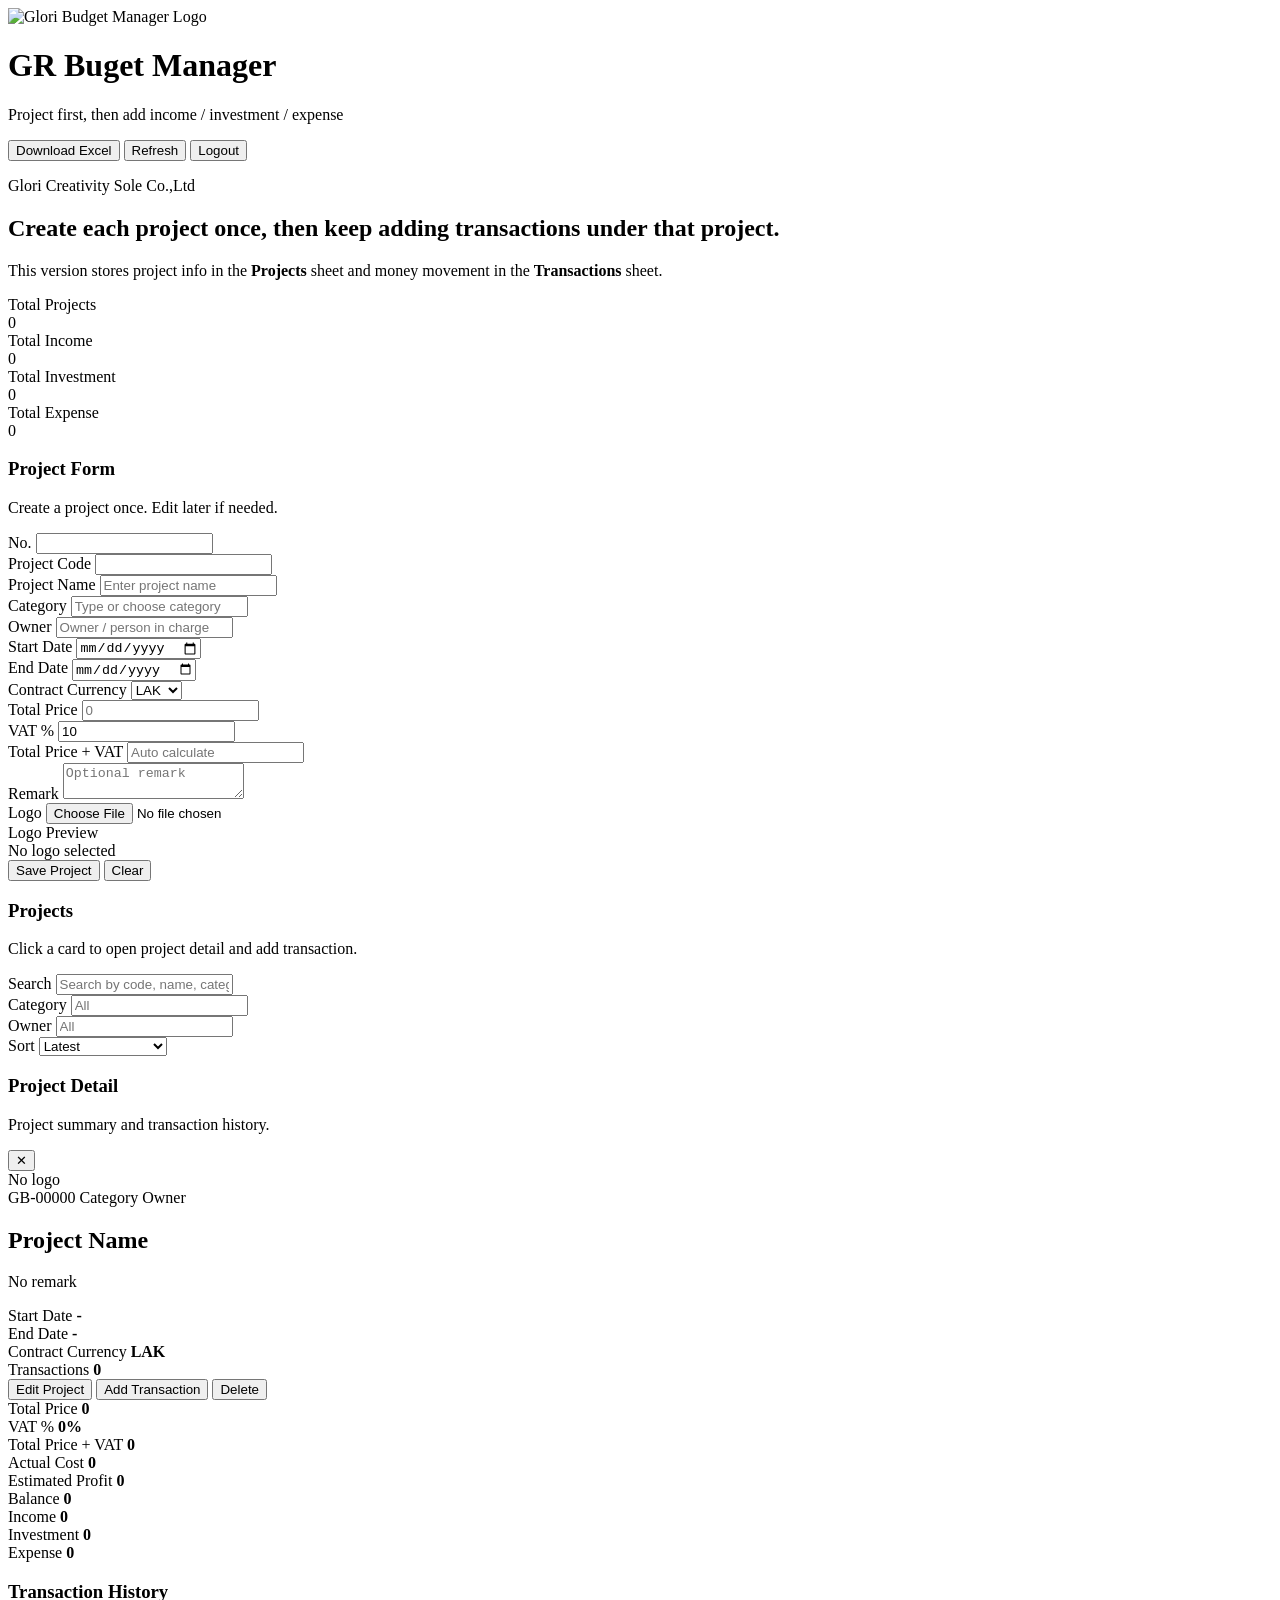
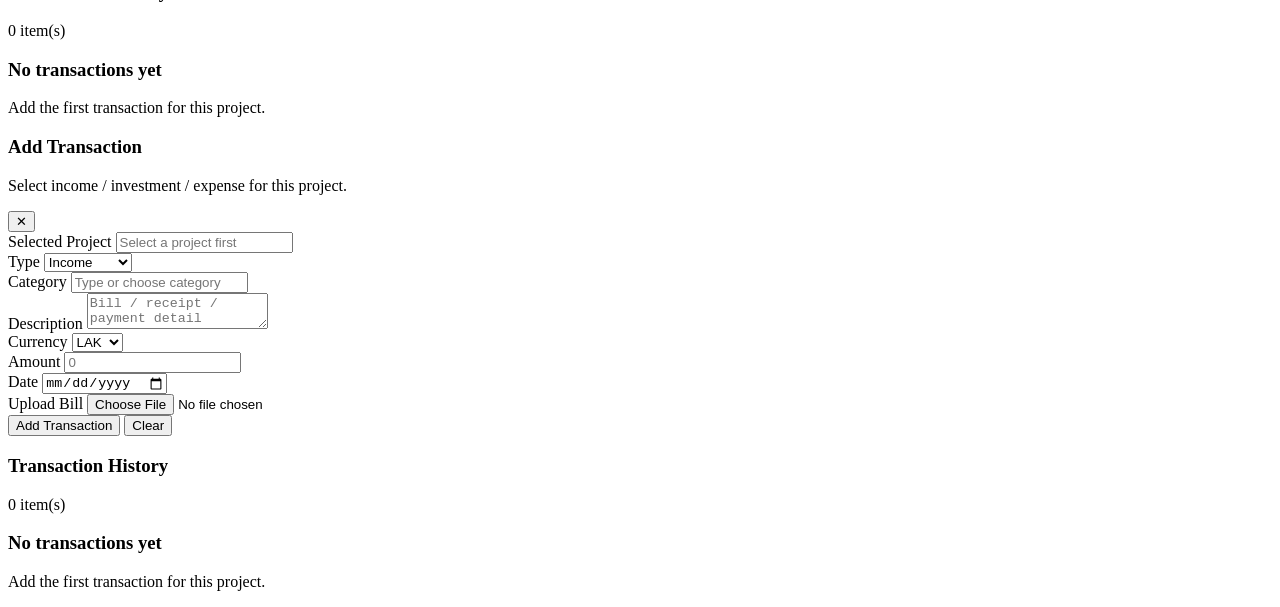
==== public/index.html @ 8406d241 "first deploy" ====
<!DOCTYPE html>
<html lang="en">
<head>
  <meta charset="UTF-8" />
  <meta name="viewport" content="width=device-width, initial-scale=1.0" />
  <title>GR Buget Manager</title>

  <link rel="preconnect" href="https://fonts.googleapis.com" />
  <link rel="preconnect" href="https://fonts.gstatic.com" crossorigin />
  <link
    href="https://fonts.googleapis.com/css2?family=Inter:wght@400;500;600;700;800&display=swap"
    rel="stylesheet"
  />
  <link rel="stylesheet" href="/style.css" />
</head>
<body>
  <header class="topbar">
    <div class="container topbar-inner">
      <div class="brand">
        <div class="brand-logo-wrap">
          <img src="/images/Logo.png" alt="Glori Budget Manager Logo" class="brand-logo" />
        </div>
        <div>
          <h1>GR Buget Manager</h1>
          <p class="brand-sub">Project first, then add income / investment / expense</p>
        </div>
      </div>

      <div class="top-actions">
        <button class="btn btn-light" id="downloadExcelBtn" type="button">Download Excel</button>
        <button class="btn btn-light" id="refreshBtn" type="button">Refresh</button>
        <button class="btn btn-light" id="logoutBtn" type="button">Logout</button>
      </div>
    </div>
  </header>

  <main class="page">
    <div class="container">
      <section class="hero-card card">
        <div class="hero-copy"> 
          <p class="eyebrow">Glori Creativity Sole Co.,Ltd</p>
          <h2>Create each project once, then keep adding transactions under that project.</h2>
          <p>
            This version stores project info in the
            <strong>Projects</strong> sheet and money movement in the
            <strong>Transactions</strong> sheet.
          </p>
        </div>

        <div class="kpi-grid">
          <div class="kpi-card">
            <div class="kpi-label">Total Projects</div>
            <div class="kpi-value" id="kpiProjects">0</div>
          </div>

          <div class="kpi-card success">
            <div class="kpi-label">Total Income</div>
            <div class="kpi-value" id="kpiIncome">0</div>
          </div>

          <div class="kpi-card investment">
            <div class="kpi-label">Total Investment</div>
            <div class="kpi-value" id="kpiInvestment">0</div>
          </div>

          <div class="kpi-card warn">
            <div class="kpi-label">Total Expense</div>
            <div class="kpi-value" id="kpiExpense">0</div>
          </div>
        </div>
      </section>

      <section class="workspace-grid">
        <aside class="left-column">
          <div class="card form-card">
            <div class="section-head">
              <h3>Project Form</h3>
              <p>Create a project once. Edit later if needed.</p>
            </div>

            <form id="projectForm" enctype="multipart/form-data">
              <input type="hidden" id="editId" name="editId" />
              <input type="hidden" id="keepLogoPath" name="keepLogoPath" />

              <div class="form-grid">
                <div class="field">
                  <label for="projectNo">No.</label>
                  <input id="projectNo" name="projectNo" type="text" readonly />
                </div>

                <div class="field">
                  <label for="projectCode">Project Code</label>
                  <input id="projectCode" name="projectCode" type="text" readonly />
                </div>

                <div class="field full">
                  <label for="projectName">Project Name</label>
                  <input
                    id="projectName"
                    name="projectName"
                    type="text"
                    placeholder="Enter project name"
                    required
                  />
                </div>

                <div class="field">
                  <label for="category">Category</label>
                  <input
                    id="category"
                    name="category"
                    type="text"
                    list="projectCategoryList"
                    placeholder="Type or choose category"
                    required
                  />
                </div>

                <div class="field">
                  <label for="owner">Owner</label>
                  <input
                    id="owner"
                    name="owner"
                    type="text"
                    list="filterOwnerList"
                    placeholder="Owner / person in charge"
                  />
                </div>

                <div class="field">
                  <label for="startDate">Start Date</label>
                  <input id="startDate" name="startDate" type="date" />
                </div>

                <div class="field">
                  <label for="endDate">End Date</label>
                  <input id="endDate" name="endDate" type="date" />
                </div>

                <div class="field">
                  <label for="contractCurrency">Contract Currency</label>
                  <select id="contractCurrency" name="contractCurrency">
                    <option value="LAK">LAK</option>
                    <option value="THB">THB</option>
                    <option value="USD">USD</option>
                    <option value="CNY">CNY</option>
                  </select>
                </div>

                <div class="field">
                  <label for="totalPrice">Total Price</label>
                  <input
                    id="totalPrice"
                    type="text"
                    inputmode="decimal"
                    placeholder="0"
                  />
                  <input type="hidden" id="totalPriceRaw" name="totalPrice" />
                </div>

                <div class="field">
                  <label for="vatPercent">VAT %</label>
                  <input
                    id="vatPercent"
                    name="vatPercent"
                    type="number"
                    min="0"
                    step="0.01"
                    placeholder="10"
                    value="10"
                  />
                </div>

                <div class="field">
                  <label for="totalPriceWithVatDisplay">Total Price + VAT</label>
                  <input
                    id="totalPriceWithVatDisplay"
                    type="text"
                    readonly
                    placeholder="Auto calculate"
                  />
                </div>

                <div class="field full">
                  <label for="remark">Remark</label>
                  <textarea
                    id="remark"
                    name="remark"
                    placeholder="Optional remark"
                  ></textarea>
                </div>

                <div class="field full">
                  <label for="companyLogo">Logo</label>
                  <input id="companyLogo" name="companyLogo" type="file" accept="image/*" />
                </div>

                <div class="field full">
                  <label>Logo Preview</label>
                  <div class="logo-preview empty" id="logoPreview">No logo selected</div>
                </div>
              </div>

              <div class="form-actions">
                <button class="btn btn-primary" id="saveBtn" type="submit">Save Project</button>
                <button class="btn btn-light" id="resetBtn" type="button">Clear</button>
              </div>
            </form>
          </div>
        </aside>

        <section class="right-column">
          <div class="card projects-card">
            <div class="section-head">
              <div>
                <h3>Projects</h3>
                <p>Click a card to open project detail and add transaction.</p>
              </div>
            </div>

            <div class="filter-grid">
              <div class="field">
                <label for="searchInput">Search</label>
                <input
                  id="searchInput"
                  type="text"
                  placeholder="Search by code, name, category, owner"
                />
              </div>

              <div class="field">
                <label for="filterCategory">Category</label>
                <input
                  id="filterCategory"
                  type="text"
                  list="filterCategoryList"
                  placeholder="All"
                />
              </div>

              <div class="field">
                <label for="filterOwner">Owner</label>
                <input
                  id="filterOwner"
                  type="text"
                  list="filterOwnerList"
                  placeholder="All"
                />
              </div>

              <div class="field">
                <label for="sortBy">Sort</label>
                <select id="sortBy">
                  <option value="latest">Latest</option>
                  <option value="oldest">Oldest</option>
                  <option value="name">Project Name</option>
                  <option value="code">Project Code</option>
                  <option value="profitHigh">Profit High to Low</option>
                  <option value="profitLow">Profit Low to High</option>
                </select>
              </div>
            </div>

            <div id="projectList" class="cards-grid"></div>
          </div>
        </section>
      </section>
    </div>
  </main>

  <!-- PROJECT DETAIL MODAL -->
  <div id="projectModal" class="modal hidden" aria-hidden="true">
    <div class="modal-backdrop" id="projectModalBackdrop"></div>

    <div class="modal-dialog modal-lg" role="dialog" aria-modal="true" aria-labelledby="projectModalTitle">
      <div class="modal-header">
        <div>
          <h3 id="projectModalTitle">Project Detail</h3>
          <p id="projectModalSub">Project summary and transaction history.</p>
        </div>
        <button type="button" class="modal-close" id="closeProjectModal" aria-label="Close">✕</button>
      </div>

      <div class="modal-body">
        <div class="project-detail-wrap">
          <div class="project-detail-top">
            <div class="project-detail-main">
              <div class="project-detail-logo" id="projectDetailLogoWrap">
                <div class="logo-preview empty small" id="projectDetailLogo">No logo</div>
              </div>

              <div class="project-detail-info">
                <div class="project-badges">
                  <span class="badge" id="detailProjectCode">GB-00000</span>
                  <span class="badge soft" id="detailProjectCategory">Category</span>
                  <span class="badge soft" id="detailProjectOwner">Owner</span>
                </div>

                <h2 id="detailProjectName">Project Name</h2>
                <p class="muted" id="detailProjectRemark">No remark</p>

                <div class="detail-meta-grid">
                  <div class="meta-item">
                    <span class="meta-label">Start Date</span>
                    <strong id="detailStartDate">-</strong>
                  </div>
                  <div class="meta-item">
                    <span class="meta-label">End Date</span>
                    <strong id="detailEndDate">-</strong>
                  </div>
                  <div class="meta-item">
                    <span class="meta-label">Contract Currency</span>
                    <strong id="detailCurrency">LAK</strong>
                  </div>
                  <div class="meta-item">
                    <span class="meta-label">Transactions</span>
                    <strong id="detailTransactionCount">0</strong>
                  </div>
                </div>
              </div>
            </div>

            <div class="project-detail-actions">
              <button class="btn btn-light" type="button" id="editProjectBtn">Edit Project</button>
              <button class="btn btn-primary" type="button" id="openAddTxFromDetailBtn">Add Transaction</button>
              <button class="btn btn-danger" type="button" id="deleteProjectBtn">Delete</button>
            </div>
          </div>

          <div class="project-finance-grid">
            <div class="finance-box">
              <span class="meta-label">Total Price</span>
              <strong id="detailTotalPrice">0</strong>
            </div>
            <div class="finance-box">
              <span class="meta-label">VAT %</span>
              <strong id="detailVatPercent">0%</strong>
            </div>
            <div class="finance-box">
              <span class="meta-label">Total Price + VAT</span>
              <strong id="detailTotalWithVat">0</strong>
            </div>
            <div class="finance-box">
              <span class="meta-label">Actual Cost</span>
              <strong id="detailActualCost">0</strong>
            </div>
            <div class="finance-box highlight">
              <span class="meta-label">Estimated Profit</span>
              <strong id="detailEstimatedProfit">0</strong>
            </div>
            <div class="finance-box">
              <span class="meta-label">Balance</span>
              <strong id="detailBalance">0</strong>
            </div>
          </div>

          <div class="project-finance-grid small-kpis">
            <div class="finance-box income">
              <span class="meta-label">Income</span>
              <strong id="detailIncome">0</strong>
            </div>
            <div class="finance-box investment">
              <span class="meta-label">Investment</span>
              <strong id="detailInvestment">0</strong>
            </div>
            <div class="finance-box expense">
              <span class="meta-label">Expense</span>
              <strong id="detailExpense">0</strong>
            </div>
          </div>

          <div class="modal-history-wrap">
            <div class="section-head modal-history-head">
              <h3>Transaction History</h3>
              <p id="detailHistoryCount">0 item(s)</p>
            </div>

            <div id="projectModalHistory" class="history-list">
              <div class="empty-state small">
                <h3>No transactions yet</h3>
                <p>Add the first transaction for this project.</p>
              </div>
            </div>
          </div>
        </div>
      </div>
    </div>
  </div>

  <!-- TRANSACTION MODAL -->
  <div id="txModal" class="modal hidden" aria-hidden="true">
    <div class="modal-backdrop" id="txModalBackdrop"></div>

    <div class="modal-dialog" role="dialog" aria-modal="true" aria-labelledby="txModalTitle">
      <div class="modal-header">
        <div>
          <h3 id="txModalTitle">Add Transaction</h3>
          <p>Select income / investment / expense for this project.</p>
        </div>
        <button type="button" class="modal-close" id="closeTxModal" aria-label="Close">✕</button>
      </div>

      <form id="transactionForm" enctype="multipart/form-data">
        <input type="hidden" id="selectedProjectId" name="projectId" />

        <div class="field full">
          <label for="selectedProjectText">Selected Project</label>
          <input
            id="selectedProjectText"
            type="text"
            readonly
            placeholder="Select a project first"
          />
        </div>

        <div class="form-grid">
          <div class="field">
            <label for="txType">Type</label>
            <select id="txType" name="type" required>
              <option value="income">Income</option>
              <option value="investment">Investment</option>
              <option value="expense">Expense</option>
            </select>
          </div>

          <div class="field">
            <label for="txCategory">Category</label>
            <input
              id="txCategory"
              name="category"
              type="text"
              list="txCategoryList"
              placeholder="Type or choose category"
              required
            />
          </div>

          <div class="field full">
            <label for="txDescription">Description</label>
            <textarea
              id="txDescription"
              name="description"
              placeholder="Bill / receipt / payment detail"
            ></textarea>
          </div>

          <div class="field">
            <label for="txCurrency">Currency</label>
            <select id="txCurrency" name="currency" required>
              <option value="LAK">LAK</option>
              <option value="THB">THB</option>
              <option value="USD">USD</option>
              <option value="CNY">CNY</option>
            </select>
          </div>

          <div class="field">
            <label for="txAmount">Amount</label>
            <input
              id="txAmount"
              type="text"
              inputmode="decimal"
              placeholder="0"
              required
            />
            <input type="hidden" name="amount" id="txAmountRaw" />
          </div>

          <div class="field">
            <label for="txDate">Date</label>
            <input id="txDate" name="date" type="date" required />
          </div>

          <div class="field">
            <label for="billFile">Upload Bill</label>
            <input id="billFile" name="billFile" type="file" />
          </div>
        </div>

        <div class="form-actions">
          <button class="btn btn-primary" id="addTxBtn" type="submit">Add Transaction</button>
          <button class="btn btn-light" id="clearTxBtn" type="button">Clear</button>
        </div>

        <div class="modal-history-wrap">
          <div class="section-head modal-history-head">
            <h3>Transaction History</h3>
            <p id="txHistoryCount">0 item(s)</p>
          </div>

          <div id="txModalHistory" class="history-list">
            <div class="empty-state small">
              <h3>No transactions yet</h3>
              <p>Add the first transaction for this project.</p>
            </div>
          </div>
        </div>
      </form>
    </div>
  </div>

  <datalist id="projectCategoryList">
    <option value="Administrative expenses"></option>
  </datalist>

  <datalist id="txCategoryList">
    <option value="Administrative expenses"></option>
  </datalist>

  <datalist id="filterCategoryList">
    <option value="Administrative expenses"></option>
  </datalist>

  <datalist id="filterOwnerList"></datalist>

  <script src="/script.js"></script>
</body>
</html>
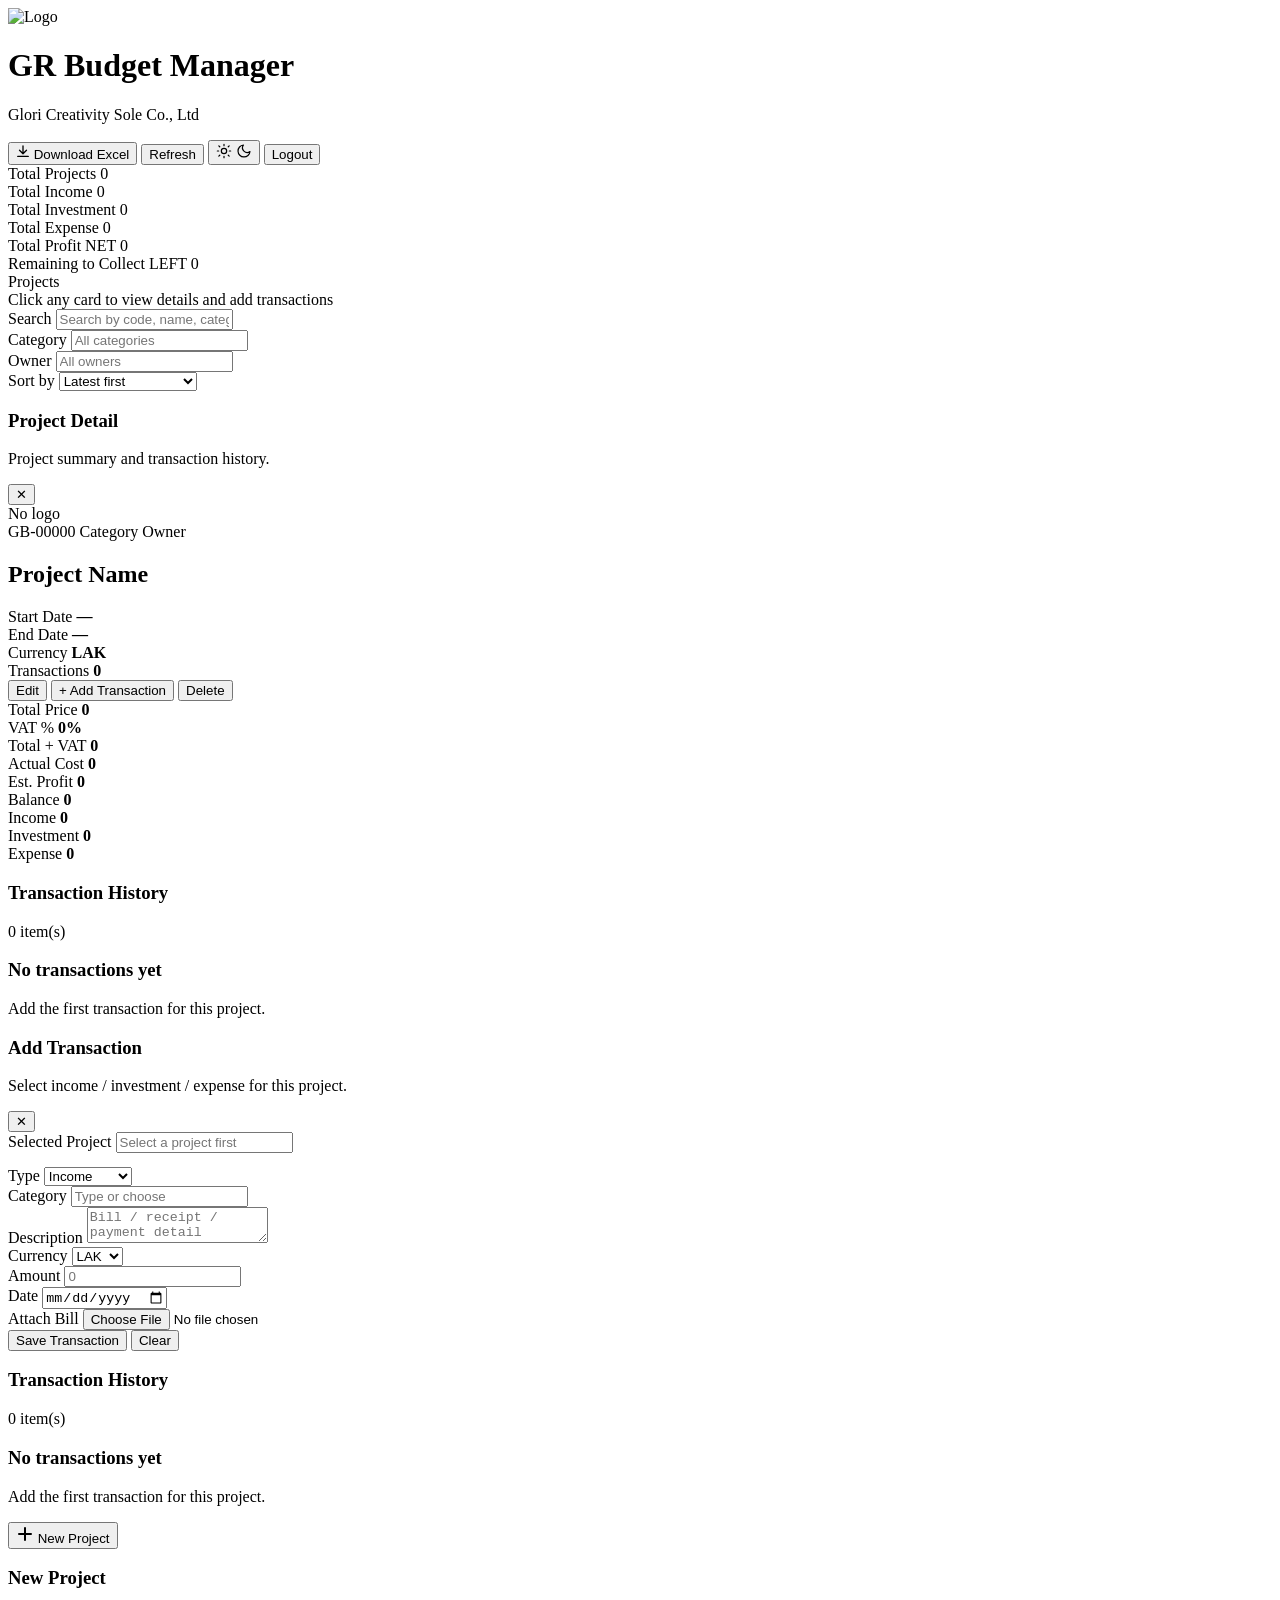
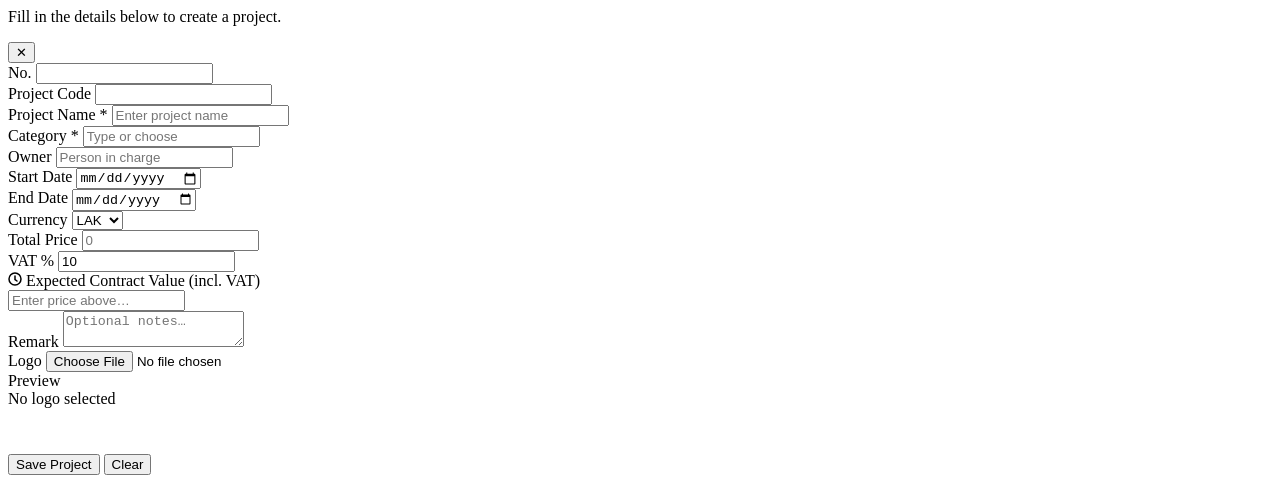
==== commit 46ffd20a: "Update index.html" ====
--- a/public/index.html
+++ b/public/index.html
@@ -3,275 +3,134 @@
 <head>
   <meta charset="UTF-8" />
   <meta name="viewport" content="width=device-width, initial-scale=1.0" />
-  <title>GR Buget Manager</title>
-
+  <title>GR Budget Manager</title>
   <link rel="preconnect" href="https://fonts.googleapis.com" />
   <link rel="preconnect" href="https://fonts.gstatic.com" crossorigin />
-  <link
-    href="https://fonts.googleapis.com/css2?family=Inter:wght@400;500;600;700;800&display=swap"
-    rel="stylesheet"
-  />
+  <link href="https://fonts.googleapis.com/css2?family=Sofia+Sans:wght@300;400;500;600;700;800&display=swap" rel="stylesheet" />
   <link rel="stylesheet" href="/style.css" />
 </head>
 <body>
+
+  <!-- ── TOPBAR ───────────────────────────────────────── -->
   <header class="topbar">
     <div class="container topbar-inner">
       <div class="brand">
         <div class="brand-logo-wrap">
-          <img src="/images/Logo.png" alt="Glori Budget Manager Logo" class="brand-logo" />
+          <img src="/images/Logo.png" alt="Logo" class="brand-logo" />
         </div>
         <div>
-          <h1>GR Buget Manager</h1>
-          <p class="brand-sub">Project first, then add income / investment / expense</p>
-        </div>
-      </div>
-
+          <h1>GR Budget Manager</h1>
+          <p class="brand-sub">Glori Creativity Sole Co., Ltd</p>
+        </div>
+      </div>
       <div class="top-actions">
-        <button class="btn btn-light" id="downloadExcelBtn" type="button">Download Excel</button>
-        <button class="btn btn-light" id="refreshBtn" type="button">Refresh</button>
-        <button class="btn btn-light" id="logoutBtn" type="button">Logout</button>
+        <button class="btn" id="downloadExcelBtn" type="button">
+          <svg width="14" height="14" viewBox="0 0 16 16" fill="none"><path d="M8 1v9M4 6l4 4 4-4M2 13h12" stroke="currentColor" stroke-width="1.5" stroke-linecap="round" stroke-linejoin="round"/></svg>
+          Download Excel
+        </button>
+        <button class="btn btn-ghost" id="refreshBtn" type="button">Refresh</button>
+        <button class="btn btn-ghost theme-toggle" id="themeToggleBtn" type="button" title="Toggle dark mode" aria-label="Toggle dark mode">
+          <svg class="icon-sun" width="16" height="16" viewBox="0 0 24 24" fill="none"><circle cx="12" cy="12" r="4" stroke="currentColor" stroke-width="1.8"/><path d="M12 2v2M12 20v2M4.22 4.22l1.42 1.42M18.36 18.36l1.42 1.42M2 12h2M20 12h2M4.22 19.78l1.42-1.42M18.36 5.64l1.42-1.42" stroke="currentColor" stroke-width="1.8" stroke-linecap="round"/></svg>
+          <svg class="icon-moon" width="16" height="16" viewBox="0 0 24 24" fill="none"><path d="M21 12.79A9 9 0 1 1 11.21 3 7 7 0 0 0 21 12.79z" stroke="currentColor" stroke-width="1.8" stroke-linecap="round" stroke-linejoin="round"/></svg>
+        </button>
+        <button class="btn btn-ghost" id="logoutBtn" type="button">Logout</button>
       </div>
     </div>
   </header>
 
   <main class="page">
     <div class="container">
-      <section class="hero-card card">
-        <div class="hero-copy"> 
-          <p class="eyebrow">Glori Creativity Sole Co.,Ltd</p>
-          <h2>Create each project once, then keep adding transactions under that project.</h2>
-          <p>
-            This version stores project info in the
-            <strong>Projects</strong> sheet and money movement in the
-            <strong>Transactions</strong> sheet.
-          </p>
-        </div>
-
-        <div class="kpi-grid">
-          <div class="kpi-card">
-            <div class="kpi-label">Total Projects</div>
-            <div class="kpi-value" id="kpiProjects">0</div>
-          </div>
-
-          <div class="kpi-card success">
-            <div class="kpi-label">Total Income</div>
-            <div class="kpi-value" id="kpiIncome">0</div>
-          </div>
-
-          <div class="kpi-card investment">
-            <div class="kpi-label">Total Investment</div>
-            <div class="kpi-value" id="kpiInvestment">0</div>
-          </div>
-
-          <div class="kpi-card warn">
-            <div class="kpi-label">Total Expense</div>
-            <div class="kpi-value" id="kpiExpense">0</div>
-          </div>
-        </div>
-      </section>
-
-      <section class="workspace-grid">
-        <aside class="left-column">
-          <div class="card form-card">
-            <div class="section-head">
-              <h3>Project Form</h3>
-              <p>Create a project once. Edit later if needed.</p>
-            </div>
-
-            <form id="projectForm" enctype="multipart/form-data">
-              <input type="hidden" id="editId" name="editId" />
-              <input type="hidden" id="keepLogoPath" name="keepLogoPath" />
-
-              <div class="form-grid">
-                <div class="field">
-                  <label for="projectNo">No.</label>
-                  <input id="projectNo" name="projectNo" type="text" readonly />
-                </div>
-
-                <div class="field">
-                  <label for="projectCode">Project Code</label>
-                  <input id="projectCode" name="projectCode" type="text" readonly />
-                </div>
-
-                <div class="field full">
-                  <label for="projectName">Project Name</label>
-                  <input
-                    id="projectName"
-                    name="projectName"
-                    type="text"
-                    placeholder="Enter project name"
-                    required
-                  />
-                </div>
-
-                <div class="field">
-                  <label for="category">Category</label>
-                  <input
-                    id="category"
-                    name="category"
-                    type="text"
-                    list="projectCategoryList"
-                    placeholder="Type or choose category"
-                    required
-                  />
-                </div>
-
-                <div class="field">
-                  <label for="owner">Owner</label>
-                  <input
-                    id="owner"
-                    name="owner"
-                    type="text"
-                    list="filterOwnerList"
-                    placeholder="Owner / person in charge"
-                  />
-                </div>
-
-                <div class="field">
-                  <label for="startDate">Start Date</label>
-                  <input id="startDate" name="startDate" type="date" />
-                </div>
-
-                <div class="field">
-                  <label for="endDate">End Date</label>
-                  <input id="endDate" name="endDate" type="date" />
-                </div>
-
-                <div class="field">
-                  <label for="contractCurrency">Contract Currency</label>
-                  <select id="contractCurrency" name="contractCurrency">
-                    <option value="LAK">LAK</option>
-                    <option value="THB">THB</option>
-                    <option value="USD">USD</option>
-                    <option value="CNY">CNY</option>
-                  </select>
-                </div>
-
-                <div class="field">
-                  <label for="totalPrice">Total Price</label>
-                  <input
-                    id="totalPrice"
-                    type="text"
-                    inputmode="decimal"
-                    placeholder="0"
-                  />
-                  <input type="hidden" id="totalPriceRaw" name="totalPrice" />
-                </div>
-
-                <div class="field">
-                  <label for="vatPercent">VAT %</label>
-                  <input
-                    id="vatPercent"
-                    name="vatPercent"
-                    type="number"
-                    min="0"
-                    step="0.01"
-                    placeholder="10"
-                    value="10"
-                  />
-                </div>
-
-                <div class="field">
-                  <label for="totalPriceWithVatDisplay">Total Price + VAT</label>
-                  <input
-                    id="totalPriceWithVatDisplay"
-                    type="text"
-                    readonly
-                    placeholder="Auto calculate"
-                  />
-                </div>
-
-                <div class="field full">
-                  <label for="remark">Remark</label>
-                  <textarea
-                    id="remark"
-                    name="remark"
-                    placeholder="Optional remark"
-                  ></textarea>
-                </div>
-
-                <div class="field full">
-                  <label for="companyLogo">Logo</label>
-                  <input id="companyLogo" name="companyLogo" type="file" accept="image/*" />
-                </div>
-
-                <div class="field full">
-                  <label>Logo Preview</label>
-                  <div class="logo-preview empty" id="logoPreview">No logo selected</div>
-                </div>
-              </div>
-
-              <div class="form-actions">
-                <button class="btn btn-primary" id="saveBtn" type="submit">Save Project</button>
-                <button class="btn btn-light" id="resetBtn" type="button">Clear</button>
-              </div>
-            </form>
-          </div>
-        </aside>
-
-        <section class="right-column">
-          <div class="card projects-card">
-            <div class="section-head">
-              <div>
-                <h3>Projects</h3>
-                <p>Click a card to open project detail and add transaction.</p>
-              </div>
-            </div>
-
-            <div class="filter-grid">
-              <div class="field">
-                <label for="searchInput">Search</label>
-                <input
-                  id="searchInput"
-                  type="text"
-                  placeholder="Search by code, name, category, owner"
-                />
-              </div>
-
-              <div class="field">
-                <label for="filterCategory">Category</label>
-                <input
-                  id="filterCategory"
-                  type="text"
-                  list="filterCategoryList"
-                  placeholder="All"
-                />
-              </div>
-
-              <div class="field">
-                <label for="filterOwner">Owner</label>
-                <input
-                  id="filterOwner"
-                  type="text"
-                  list="filterOwnerList"
-                  placeholder="All"
-                />
-              </div>
-
-              <div class="field">
-                <label for="sortBy">Sort</label>
-                <select id="sortBy">
-                  <option value="latest">Latest</option>
-                  <option value="oldest">Oldest</option>
-                  <option value="name">Project Name</option>
-                  <option value="code">Project Code</option>
-                  <option value="profitHigh">Profit High to Low</option>
-                  <option value="profitLow">Profit Low to High</option>
-                </select>
-              </div>
-            </div>
-
-            <div id="projectList" class="cards-grid"></div>
-          </div>
-        </section>
-      </section>
+
+      <!-- ── SUMMARY BAR ───────────────────────────── -->
+      <div class="summary-bar">
+        <div class="summary-item">
+          <span class="summary-label">Total Projects</span>
+          <span class="summary-value" id="kpiProjects">0</span>
+        </div>
+        <div class="summary-item s-income">
+          <span class="summary-label">
+            <span class="summary-dot"></span>Total Income
+          </span>
+          <span class="summary-value" id="kpiIncome">0</span>
+        </div>
+        <div class="summary-item s-investment">
+          <span class="summary-label">
+            <span class="summary-dot"></span>Total Investment
+          </span>
+          <span class="summary-value" id="kpiInvestment">0</span>
+        </div>
+        <div class="summary-item s-expense">
+          <span class="summary-label">
+            <span class="summary-dot"></span>Total Expense
+          </span>
+          <span class="summary-value" id="kpiExpense">0</span>
+        </div>
+        <div class="summary-item s-profit">
+          <span class="summary-label">
+            <span class="summary-dot"></span>Total Profit
+            <span class="profit-badge">NET</span>
+          </span>
+          <span class="summary-value" id="kpiProfit">0</span>
+        </div>
+
+        <div class="summary-item s-contract">
+          <span class="summary-label">
+            <span class="summary-dot"></span>Remaining to Collect
+            <span class="contract-badge">LEFT</span>
+          </span>
+          <span class="summary-value" id="kpiContractValue">0</span>
+          <span class="summary-sub" id="kpiContractSub"></span>
+        </div>
+      </div>
+
+      <!-- ── PROJECTS PANEL ───────────────────────── -->
+      <div class="panel">
+        <div class="panel-header">
+          <div>
+            <div class="panel-title">Projects</div>
+            <div class="panel-sub">Click any card to view details and add transactions</div>
+          </div>
+        </div>
+
+        <div class="panel-body">
+          <!-- Filters -->
+          <div class="filter-row">
+            <div class="field">
+              <label for="searchInput">Search</label>
+              <input id="searchInput" type="text" placeholder="Search by code, name, category, owner…" />
+            </div>
+            <div class="field">
+              <label for="filterCategory">Category</label>
+              <input id="filterCategory" type="text" list="filterCategoryList" placeholder="All categories" />
+            </div>
+            <div class="field">
+              <label for="filterOwner">Owner</label>
+              <input id="filterOwner" type="text" list="filterOwnerList" placeholder="All owners" />
+            </div>
+            <div class="field">
+              <label for="sortBy">Sort by</label>
+              <select id="sortBy">
+                <option value="latest">Latest first</option>
+                <option value="oldest">Oldest first</option>
+                <option value="name">Project Name</option>
+                <option value="code">Project Code</option>
+                <option value="profitHigh">Profit ↓ High to Low</option>
+                <option value="profitLow">Profit ↑ Low to High</option>
+              </select>
+            </div>
+          </div>
+
+          <!-- Cards -->
+          <div id="projectList" class="cards-grid"></div>
+        </div>
+      </div>
+
     </div>
   </main>
 
-  <!-- PROJECT DETAIL MODAL -->
+  <!-- ── PROJECT DETAIL MODAL ─────────────────────────── -->
   <div id="projectModal" class="modal hidden" aria-hidden="true">
     <div class="modal-backdrop" id="projectModalBackdrop"></div>
-
     <div class="modal-dialog modal-lg" role="dialog" aria-modal="true" aria-labelledby="projectModalTitle">
       <div class="modal-header">
         <div>
@@ -283,33 +142,31 @@
 
       <div class="modal-body">
         <div class="project-detail-wrap">
+
           <div class="project-detail-top">
             <div class="project-detail-main">
               <div class="project-detail-logo" id="projectDetailLogoWrap">
-                <div class="logo-preview empty small" id="projectDetailLogo">No logo</div>
+                <div class="logo-preview small" id="projectDetailLogo">No logo</div>
               </div>
-
               <div class="project-detail-info">
                 <div class="project-badges">
                   <span class="badge" id="detailProjectCode">GB-00000</span>
                   <span class="badge soft" id="detailProjectCategory">Category</span>
                   <span class="badge soft" id="detailProjectOwner">Owner</span>
                 </div>
-
                 <h2 id="detailProjectName">Project Name</h2>
-                <p class="muted" id="detailProjectRemark">No remark</p>
-
+                <p class="muted" id="detailProjectRemark" style="font-size:13px;"></p>
                 <div class="detail-meta-grid">
                   <div class="meta-item">
                     <span class="meta-label">Start Date</span>
-                    <strong id="detailStartDate">-</strong>
+                    <strong id="detailStartDate">—</strong>
                   </div>
                   <div class="meta-item">
                     <span class="meta-label">End Date</span>
-                    <strong id="detailEndDate">-</strong>
+                    <strong id="detailEndDate">—</strong>
                   </div>
                   <div class="meta-item">
-                    <span class="meta-label">Contract Currency</span>
+                    <span class="meta-label">Currency</span>
                     <strong id="detailCurrency">LAK</strong>
                   </div>
                   <div class="meta-item">
@@ -319,11 +176,10 @@
                 </div>
               </div>
             </div>
-
             <div class="project-detail-actions">
-              <button class="btn btn-light" type="button" id="editProjectBtn">Edit Project</button>
-              <button class="btn btn-primary" type="button" id="openAddTxFromDetailBtn">Add Transaction</button>
-              <button class="btn btn-danger" type="button" id="deleteProjectBtn">Delete</button>
+              <button class="btn btn-sm" type="button" id="editProjectBtn">Edit</button>
+              <button class="btn btn-sm btn-primary" type="button" id="openAddTxFromDetailBtn">+ Add Transaction</button>
+              <button class="btn btn-sm btn-danger" type="button" id="deleteProjectBtn">Delete</button>
             </div>
           </div>
 
@@ -337,7 +193,7 @@
               <strong id="detailVatPercent">0%</strong>
             </div>
             <div class="finance-box">
-              <span class="meta-label">Total Price + VAT</span>
+              <span class="meta-label">Total + VAT</span>
               <strong id="detailTotalWithVat">0</strong>
             </div>
             <div class="finance-box">
@@ -345,7 +201,7 @@
               <strong id="detailActualCost">0</strong>
             </div>
             <div class="finance-box highlight">
-              <span class="meta-label">Estimated Profit</span>
+              <span class="meta-label">Est. Profit</span>
               <strong id="detailEstimatedProfit">0</strong>
             </div>
             <div class="finance-box">
@@ -374,7 +230,6 @@
               <h3>Transaction History</h3>
               <p id="detailHistoryCount">0 item(s)</p>
             </div>
-
             <div id="projectModalHistory" class="history-list">
               <div class="empty-state small">
                 <h3>No transactions yet</h3>
@@ -382,15 +237,15 @@
               </div>
             </div>
           </div>
+
         </div>
       </div>
     </div>
   </div>
 
-  <!-- TRANSACTION MODAL -->
+  <!-- ── TRANSACTION MODAL ─────────────────────────── -->
   <div id="txModal" class="modal hidden" aria-hidden="true">
     <div class="modal-backdrop" id="txModalBackdrop"></div>
-
     <div class="modal-dialog" role="dialog" aria-modal="true" aria-labelledby="txModalTitle">
       <div class="modal-header">
         <div>
@@ -403,14 +258,9 @@
       <form id="transactionForm" enctype="multipart/form-data">
         <input type="hidden" id="selectedProjectId" name="projectId" />
 
-        <div class="field full">
+        <div class="field full" style="margin-bottom:14px;">
           <label for="selectedProjectText">Selected Project</label>
-          <input
-            id="selectedProjectText"
-            type="text"
-            readonly
-            placeholder="Select a project first"
-          />
+          <input id="selectedProjectText" type="text" readonly placeholder="Select a project first" />
         </div>
 
         <div class="form-grid">
@@ -422,28 +272,14 @@
               <option value="expense">Expense</option>
             </select>
           </div>
-
           <div class="field">
             <label for="txCategory">Category</label>
-            <input
-              id="txCategory"
-              name="category"
-              type="text"
-              list="txCategoryList"
-              placeholder="Type or choose category"
-              required
-            />
-          </div>
-
+            <input id="txCategory" name="category" type="text" list="txCategoryList" placeholder="Type or choose" required />
+          </div>
           <div class="field full">
             <label for="txDescription">Description</label>
-            <textarea
-              id="txDescription"
-              name="description"
-              placeholder="Bill / receipt / payment detail"
-            ></textarea>
-          </div>
-
+            <textarea id="txDescription" name="description" placeholder="Bill / receipt / payment detail"></textarea>
+          </div>
           <div class="field">
             <label for="txCurrency">Currency</label>
             <select id="txCurrency" name="currency" required>
@@ -453,33 +289,24 @@
               <option value="CNY">CNY</option>
             </select>
           </div>
-
           <div class="field">
             <label for="txAmount">Amount</label>
-            <input
-              id="txAmount"
-              type="text"
-              inputmode="decimal"
-              placeholder="0"
-              required
-            />
+            <input id="txAmount" type="text" inputmode="decimal" placeholder="0" required />
             <input type="hidden" name="amount" id="txAmountRaw" />
           </div>
-
           <div class="field">
             <label for="txDate">Date</label>
             <input id="txDate" name="date" type="date" required />
           </div>
-
           <div class="field">
-            <label for="billFile">Upload Bill</label>
+            <label for="billFile">Attach Bill</label>
             <input id="billFile" name="billFile" type="file" />
           </div>
         </div>
 
         <div class="form-actions">
-          <button class="btn btn-primary" id="addTxBtn" type="submit">Add Transaction</button>
-          <button class="btn btn-light" id="clearTxBtn" type="button">Clear</button>
+          <button class="btn btn-primary" id="addTxBtn" type="submit">Save Transaction</button>
+          <button class="btn" id="clearTxBtn" type="button">Clear</button>
         </div>
 
         <div class="modal-history-wrap">
@@ -487,7 +314,6 @@
             <h3>Transaction History</h3>
             <p id="txHistoryCount">0 item(s)</p>
           </div>
-
           <div id="txModalHistory" class="history-list">
             <div class="empty-state small">
               <h3>No transactions yet</h3>
@@ -499,20 +325,244 @@
     </div>
   </div>
 
-  <datalist id="projectCategoryList">
-    <option value="Administrative expenses"></option>
-  </datalist>
-
-  <datalist id="txCategoryList">
-    <option value="Administrative expenses"></option>
-  </datalist>
-
-  <datalist id="filterCategoryList">
-    <option value="Administrative expenses"></option>
-  </datalist>
-
+  <!-- Datalists -->
+  <datalist id="projectCategoryList"><option value="Administrative expenses"></option></datalist>
+  <datalist id="txCategoryList"><option value="Administrative expenses"></option></datalist>
+  <datalist id="filterCategoryList"><option value="Administrative expenses"></option></datalist>
   <datalist id="filterOwnerList"></datalist>
 
+  <!-- ── FAB ──────────────────────────────────────── -->
+  <button class="fab-add-project" id="fabAddProject" title="New Project" aria-label="Add New Project">
+    <svg width="18" height="18" viewBox="0 0 18 18" fill="none">
+      <path d="M9 3v12M3 9h12" stroke="currentColor" stroke-width="2" stroke-linecap="round"/>
+    </svg>
+    <span>New Project</span>
+  </button>
+
+  <!-- ── PROJECT FORM DRAWER ──────────────────────── -->
+  <div id="projectFormDrawer" class="drawer hidden" aria-hidden="true">
+    <div class="drawer-backdrop" id="drawerBackdrop"></div>
+    <div class="drawer-panel" role="dialog" aria-modal="true" aria-labelledby="drawerTitle">
+      <div class="drawer-header">
+        <div>
+          <h3 id="drawerTitle">New Project</h3>
+          <p>Fill in the details below to create a project.</p>
+        </div>
+        <button type="button" class="modal-close" id="closeDrawer" aria-label="Close">✕</button>
+      </div>
+
+      <div class="drawer-body">
+        <form id="projectForm" enctype="multipart/form-data">
+          <input type="hidden" id="editId" name="editId" />
+          <input type="hidden" id="keepLogoPath" name="keepLogoPath" />
+
+          <div class="form-grid">
+            <div class="field">
+              <label for="projectNo">No.</label>
+              <input id="projectNo" name="projectNo" type="text" readonly />
+            </div>
+            <div class="field">
+              <label for="projectCode">Project Code</label>
+              <input id="projectCode" name="projectCode" type="text" readonly />
+            </div>
+            <div class="field full">
+              <label for="projectName">Project Name <span style="color:var(--expense)">*</span></label>
+              <input id="projectName" name="projectName" type="text" placeholder="Enter project name" required />
+            </div>
+            <div class="field">
+              <label for="category">Category <span style="color:var(--expense)">*</span></label>
+              <input id="category" name="category" type="text" list="projectCategoryList" placeholder="Type or choose" required />
+            </div>
+            <div class="field">
+              <label for="owner">Owner</label>
+              <input id="owner" name="owner" type="text" list="filterOwnerList" placeholder="Person in charge" />
+            </div>
+            <div class="field">
+              <label for="startDate">Start Date</label>
+              <input id="startDate" name="startDate" type="date" />
+            </div>
+            <div class="field">
+              <label for="endDate">End Date</label>
+              <input id="endDate" name="endDate" type="date" />
+            </div>
+            <div class="field">
+              <label for="contractCurrency">Currency</label>
+              <select id="contractCurrency" name="contractCurrency">
+                <option value="LAK">LAK</option>
+                <option value="THB">THB</option>
+                <option value="USD">USD</option>
+                <option value="CNY">CNY</option>
+              </select>
+            </div>
+            <div class="field">
+              <label for="totalPrice">Total Price</label>
+              <input id="totalPrice" type="text" inputmode="decimal" placeholder="0" />
+              <input type="hidden" id="totalPriceRaw" name="totalPrice" />
+            </div>
+            <div class="field">
+              <label for="vatPercent">VAT %</label>
+              <input id="vatPercent" name="vatPercent" type="number" min="0" step="0.01" value="10" />
+            </div>
+
+            <!-- Expected Revenue Summary -->
+            <div class="field full">
+              <div class="contract-summary">
+                <div class="contract-summary-label">
+                  <svg width="14" height="14" viewBox="0 0 14 14" fill="none"><circle cx="7" cy="7" r="6" stroke="currentColor" stroke-width="1.5"/><path d="M7 4v3.5l2 1.5" stroke="currentColor" stroke-width="1.5" stroke-linecap="round"/></svg>
+                  Expected Contract Value (incl. VAT)
+                </div>
+                <div class="contract-summary-value">
+                  <input id="totalPriceWithVatDisplay" type="text" readonly placeholder="Enter price above…" />
+                </div>
+              </div>
+            </div>
+            <div class="field full">
+              <label for="remark">Remark</label>
+              <textarea id="remark" name="remark" placeholder="Optional notes…"></textarea>
+            </div>
+            <div class="field full">
+              <label for="companyLogo">Logo</label>
+              <input id="companyLogo" name="companyLogo" type="file" accept="image/*" />
+            </div>
+            <div class="field full">
+              <label>Preview</label>
+              <div class="logo-preview" id="logoPreview" style="min-height:64px;">No logo selected</div>
+            </div>
+          </div>
+
+          <div class="form-actions">
+            <button class="btn btn-primary" id="saveBtn" type="submit">Save Project</button>
+            <button class="btn" id="resetBtn" type="button">Clear</button>
+          </div>
+        </form>
+      </div>
+    </div>
+  </div>
+
+  <script>
+    // ── DARK MODE TOGGLE ──────────────────────────────
+    const themeBtn = document.getElementById('themeToggleBtn');
+    const prefersDark = window.matchMedia('(prefers-color-scheme: dark)').matches;
+    const saved = localStorage.getItem('theme');
+
+    function applyTheme(dark) {
+      document.body.classList.toggle('dark', dark);
+      localStorage.setItem('theme', dark ? 'dark' : 'light');
+    }
+
+    // Apply on load
+    applyTheme(saved === 'dark' || (!saved && prefersDark));
+
+    themeBtn?.addEventListener('click', () => {
+      applyTheme(!document.body.classList.contains('dark'));
+    });
+  </script>
+
+  <script>
+    // Watch profit KPI and toggle green/red on the card
+    const profitObserver = new MutationObserver(() => {
+      const val = document.getElementById('kpiProfit');
+      const card = document.querySelector('.summary-item.s-profit');
+      if (!val || !card) return;
+      const num = parseFloat(String(val.textContent).replace(/,/g, ''));
+      card.classList.toggle('profit-negative', num < 0);
+    });
+    window.addEventListener('DOMContentLoaded', () => {
+      const el = document.getElementById('kpiProfit');
+      if (el) profitObserver.observe(el, { childList: true, characterData: true, subtree: true });
+    });
+  </script>
+
+  <script>
+    const fab = document.getElementById('fabAddProject');
+    const drawer = document.getElementById('projectFormDrawer');
+    const drawerBackdrop = document.getElementById('drawerBackdrop');
+    const closeDrawerBtn = document.getElementById('closeDrawer');
+
+    function openDrawer() {
+      drawer.classList.remove('hidden');
+      drawer.setAttribute('aria-hidden', 'false');
+      document.body.classList.add('modal-open');
+    }
+    function closeDrawerFn() {
+      drawer.classList.add('hidden');
+      drawer.setAttribute('aria-hidden', 'true');
+      document.body.classList.remove('modal-open');
+    }
+
+    fab.addEventListener('click', openDrawer);
+    closeDrawerBtn.addEventListener('click', closeDrawerFn);
+    drawerBackdrop.addEventListener('click', closeDrawerFn);
+    window.openProjectDrawer = openDrawer;
+    window.closeProjectDrawer = closeDrawerFn;
+    document.addEventListener('keydown', (e) => {
+      if (e.key === 'Escape' && !drawer.classList.contains('hidden')) closeDrawerFn();
+    });
+  </script>
+
   <script src="/script.js"></script>
+
+  <script>
+    // Patch updateKPIs to also update Contract Value (total price + VAT across all projects)
+    const _origUpdateKPIs = window.updateKPIs;
+    if (typeof updateKPIs === 'function') {
+      window.updateKPIs = function(projects) {
+        _origUpdateKPIs(projects);
+        updateContractKPI(projects);
+      };
+    }
+
+    function updateContractKPI(projects) {
+      const el = document.getElementById('kpiContractValue');
+      const subEl = document.getElementById('kpiContractSub');
+      const card = el ? el.closest('.summary-item') : null;
+      if (!el || !Array.isArray(projects)) return;
+
+      const fmt = (n) => new Intl.NumberFormat('en-US', { maximumFractionDigits: 0 }).format(n);
+
+      let totalContract = 0;
+      let totalIncome = 0;
+
+      projects.forEach(p => {
+        const price = parseFloat(String(p.totalPrice || 0).replace(/,/g, '')) || 0;
+        const vat = parseFloat(String(p.vatPercent || 0).replace(/,/g, '')) || 0;
+        totalContract += price + (price * vat / 100);
+
+        const txs = Array.isArray(p.transactions) ? p.transactions : [];
+        txs.forEach(tx => {
+          if (tx.type === 'income') {
+            totalIncome += parseFloat(String(tx.amount || 0).replace(/,/g, '')) || 0;
+          }
+        });
+      });
+
+      // Also read from the KPI if transactions not embedded
+      if (totalIncome === 0) {
+        const incomeEl = document.getElementById('kpiIncome');
+        if (incomeEl) totalIncome = parseFloat(String(incomeEl.textContent).replace(/,/g, '')) || 0;
+      }
+
+      const remaining = totalContract - totalIncome;
+      el.textContent = fmt(Math.abs(remaining));
+
+      if (subEl) {
+        subEl.textContent = `Contract: ${fmt(totalContract)} − Received: ${fmt(totalIncome)}`;
+      }
+
+      // Color: green if still owed money, red if over-collected
+      if (card) {
+        card.classList.toggle('contract-overcollected', remaining < 0);
+      }
+    }
+
+    // Also hook via MutationObserver on kpiProjects as a fallback trigger
+    const contractObs = new MutationObserver(() => {
+      if (typeof allProjects !== 'undefined') updateContractKPI(allProjects);
+    });
+    window.addEventListener('DOMContentLoaded', () => {
+      const el = document.getElementById('kpiProjects');
+      if (el) contractObs.observe(el, { childList: true, characterData: true, subtree: true });
+    });
+  </script>
 </body>
-</html>+</html>
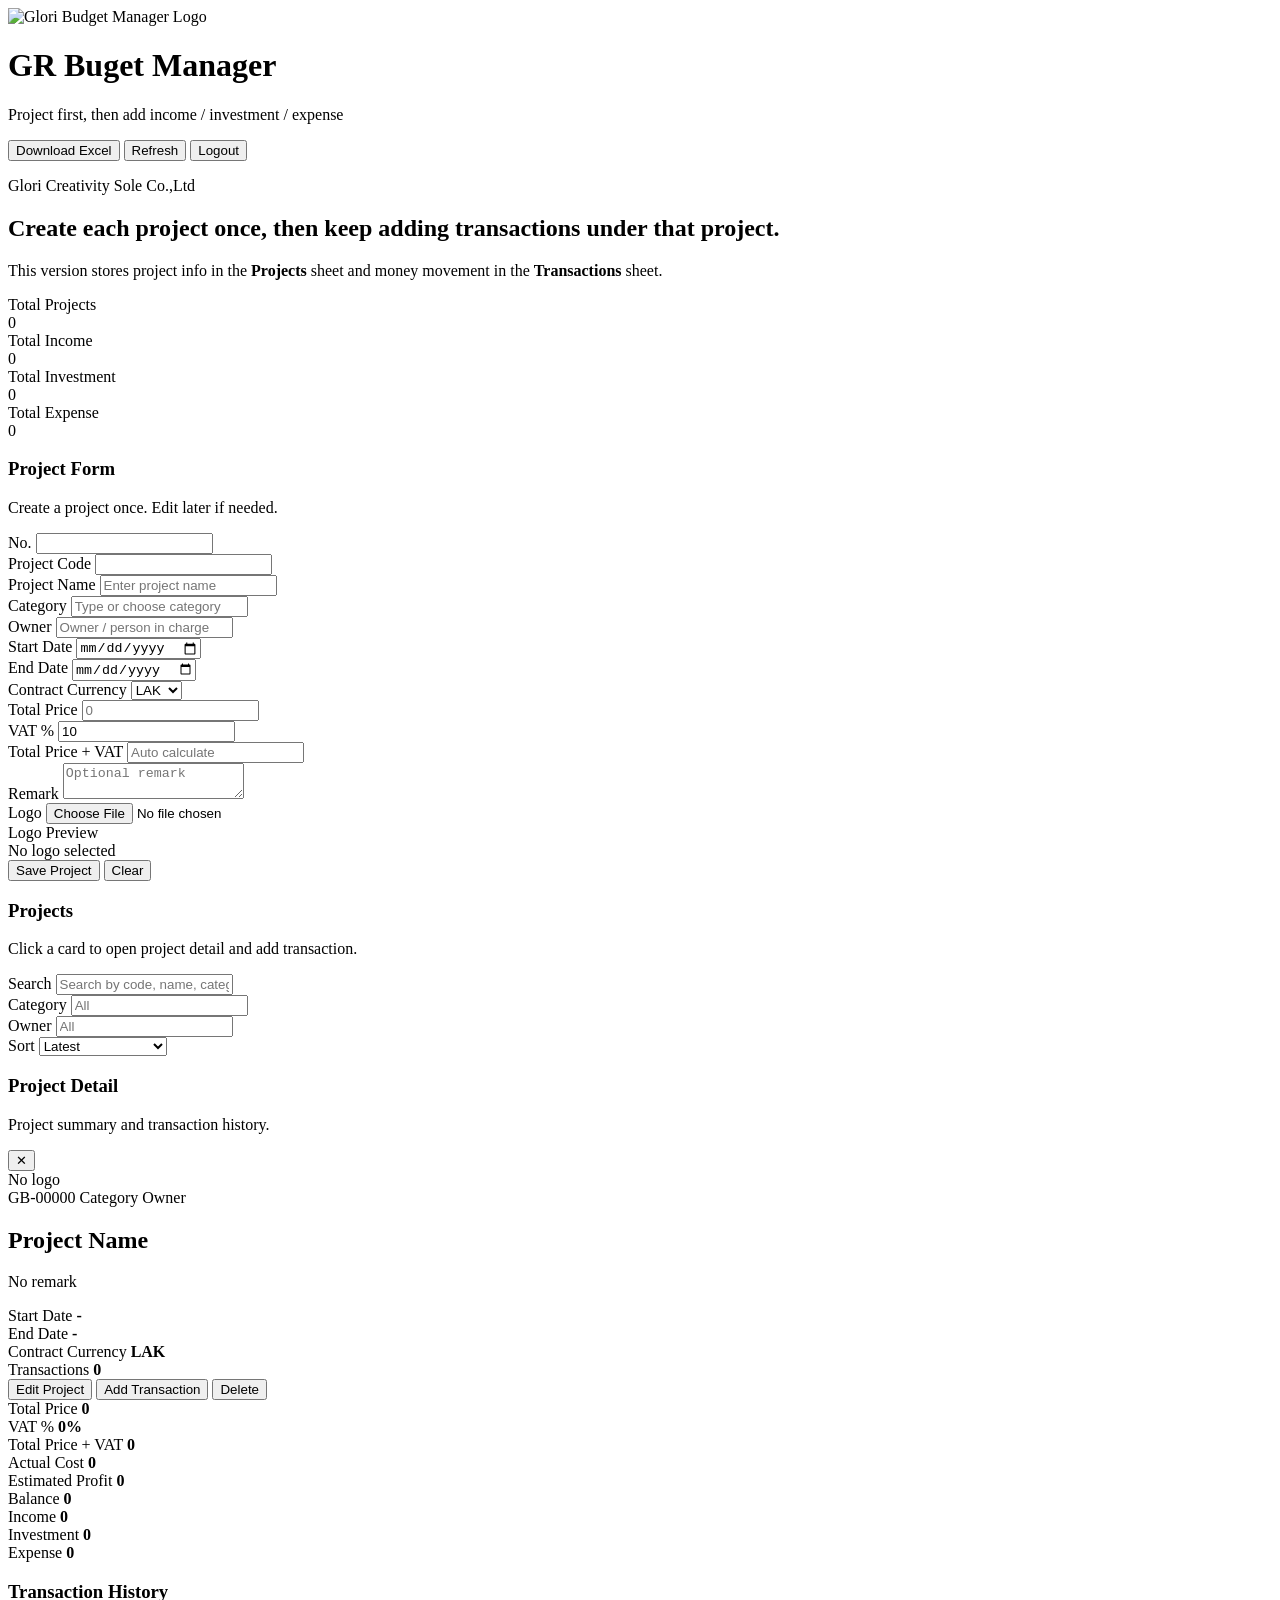
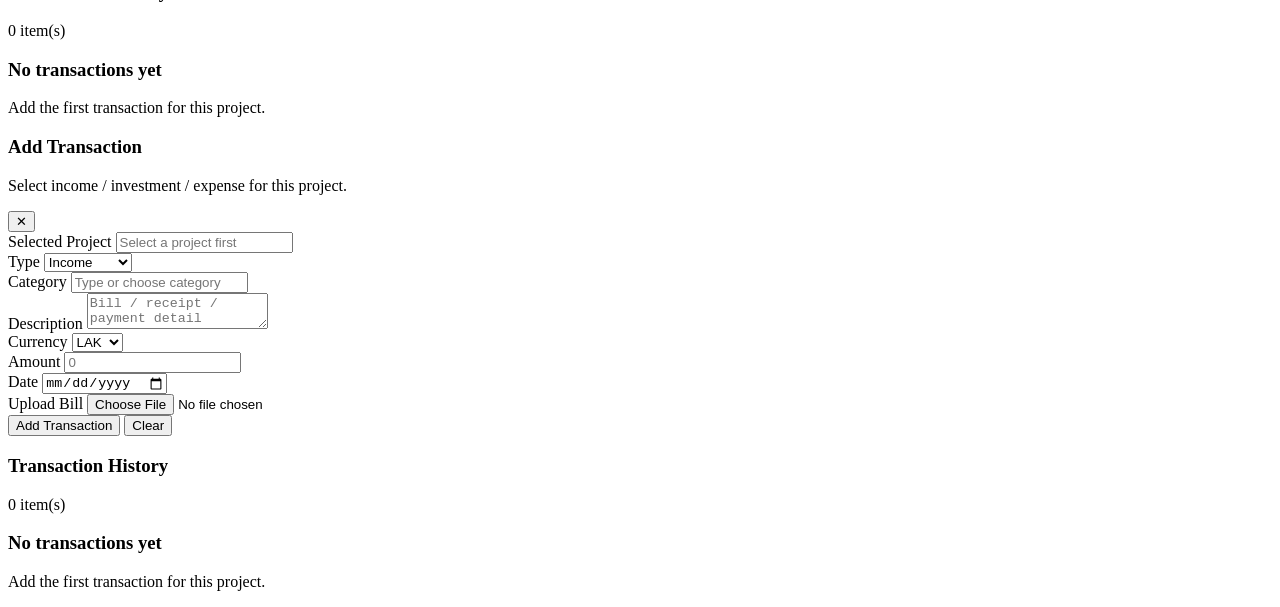
==== commit 063aa87b: "Update index.html" ====
--- a/public/index.html
+++ b/public/index.html
@@ -3,134 +3,275 @@
 <head>
   <meta charset="UTF-8" />
   <meta name="viewport" content="width=device-width, initial-scale=1.0" />
-  <title>GR Budget Manager</title>
+  <title>GR Buget Manager</title>
+
   <link rel="preconnect" href="https://fonts.googleapis.com" />
   <link rel="preconnect" href="https://fonts.gstatic.com" crossorigin />
-  <link href="https://fonts.googleapis.com/css2?family=Sofia+Sans:wght@300;400;500;600;700;800&display=swap" rel="stylesheet" />
+  <link
+    href="https://fonts.googleapis.com/css2?family=Inter:wght@400;500;600;700;800&display=swap"
+    rel="stylesheet"
+  />
   <link rel="stylesheet" href="/style.css" />
 </head>
 <body>
-
-  <!-- ── TOPBAR ───────────────────────────────────────── -->
   <header class="topbar">
     <div class="container topbar-inner">
       <div class="brand">
         <div class="brand-logo-wrap">
-          <img src="/images/Logo.png" alt="Logo" class="brand-logo" />
+          <img src="/images/Logo.png" alt="Glori Budget Manager Logo" class="brand-logo" />
         </div>
         <div>
-          <h1>GR Budget Manager</h1>
-          <p class="brand-sub">Glori Creativity Sole Co., Ltd</p>
+          <h1>GR Buget Manager</h1>
+          <p class="brand-sub">Project first, then add income / investment / expense</p>
         </div>
       </div>
+
       <div class="top-actions">
-        <button class="btn" id="downloadExcelBtn" type="button">
-          <svg width="14" height="14" viewBox="0 0 16 16" fill="none"><path d="M8 1v9M4 6l4 4 4-4M2 13h12" stroke="currentColor" stroke-width="1.5" stroke-linecap="round" stroke-linejoin="round"/></svg>
-          Download Excel
-        </button>
-        <button class="btn btn-ghost" id="refreshBtn" type="button">Refresh</button>
-        <button class="btn btn-ghost theme-toggle" id="themeToggleBtn" type="button" title="Toggle dark mode" aria-label="Toggle dark mode">
-          <svg class="icon-sun" width="16" height="16" viewBox="0 0 24 24" fill="none"><circle cx="12" cy="12" r="4" stroke="currentColor" stroke-width="1.8"/><path d="M12 2v2M12 20v2M4.22 4.22l1.42 1.42M18.36 18.36l1.42 1.42M2 12h2M20 12h2M4.22 19.78l1.42-1.42M18.36 5.64l1.42-1.42" stroke="currentColor" stroke-width="1.8" stroke-linecap="round"/></svg>
-          <svg class="icon-moon" width="16" height="16" viewBox="0 0 24 24" fill="none"><path d="M21 12.79A9 9 0 1 1 11.21 3 7 7 0 0 0 21 12.79z" stroke="currentColor" stroke-width="1.8" stroke-linecap="round" stroke-linejoin="round"/></svg>
-        </button>
-        <button class="btn btn-ghost" id="logoutBtn" type="button">Logout</button>
+        <button class="btn btn-light" id="downloadExcelBtn" type="button">Download Excel</button>
+        <button class="btn btn-light" id="refreshBtn" type="button">Refresh</button>
+        <button class="btn btn-light" id="logoutBtn" type="button">Logout</button>
       </div>
     </div>
   </header>
 
   <main class="page">
     <div class="container">
-
-      <!-- ── SUMMARY BAR ───────────────────────────── -->
-      <div class="summary-bar">
-        <div class="summary-item">
-          <span class="summary-label">Total Projects</span>
-          <span class="summary-value" id="kpiProjects">0</span>
-        </div>
-        <div class="summary-item s-income">
-          <span class="summary-label">
-            <span class="summary-dot"></span>Total Income
-          </span>
-          <span class="summary-value" id="kpiIncome">0</span>
-        </div>
-        <div class="summary-item s-investment">
-          <span class="summary-label">
-            <span class="summary-dot"></span>Total Investment
-          </span>
-          <span class="summary-value" id="kpiInvestment">0</span>
-        </div>
-        <div class="summary-item s-expense">
-          <span class="summary-label">
-            <span class="summary-dot"></span>Total Expense
-          </span>
-          <span class="summary-value" id="kpiExpense">0</span>
-        </div>
-        <div class="summary-item s-profit">
-          <span class="summary-label">
-            <span class="summary-dot"></span>Total Profit
-            <span class="profit-badge">NET</span>
-          </span>
-          <span class="summary-value" id="kpiProfit">0</span>
-        </div>
-
-        <div class="summary-item s-contract">
-          <span class="summary-label">
-            <span class="summary-dot"></span>Remaining to Collect
-            <span class="contract-badge">LEFT</span>
-          </span>
-          <span class="summary-value" id="kpiContractValue">0</span>
-          <span class="summary-sub" id="kpiContractSub"></span>
-        </div>
-      </div>
-
-      <!-- ── PROJECTS PANEL ───────────────────────── -->
-      <div class="panel">
-        <div class="panel-header">
-          <div>
-            <div class="panel-title">Projects</div>
-            <div class="panel-sub">Click any card to view details and add transactions</div>
-          </div>
-        </div>
-
-        <div class="panel-body">
-          <!-- Filters -->
-          <div class="filter-row">
-            <div class="field">
-              <label for="searchInput">Search</label>
-              <input id="searchInput" type="text" placeholder="Search by code, name, category, owner…" />
-            </div>
-            <div class="field">
-              <label for="filterCategory">Category</label>
-              <input id="filterCategory" type="text" list="filterCategoryList" placeholder="All categories" />
-            </div>
-            <div class="field">
-              <label for="filterOwner">Owner</label>
-              <input id="filterOwner" type="text" list="filterOwnerList" placeholder="All owners" />
-            </div>
-            <div class="field">
-              <label for="sortBy">Sort by</label>
-              <select id="sortBy">
-                <option value="latest">Latest first</option>
-                <option value="oldest">Oldest first</option>
-                <option value="name">Project Name</option>
-                <option value="code">Project Code</option>
-                <option value="profitHigh">Profit ↓ High to Low</option>
-                <option value="profitLow">Profit ↑ Low to High</option>
-              </select>
-            </div>
-          </div>
-
-          <!-- Cards -->
-          <div id="projectList" class="cards-grid"></div>
-        </div>
-      </div>
-
+      <section class="hero-card card">
+        <div class="hero-copy"> 
+          <p class="eyebrow">Glori Creativity Sole Co.,Ltd</p>
+          <h2>Create each project once, then keep adding transactions under that project.</h2>
+          <p>
+            This version stores project info in the
+            <strong>Projects</strong> sheet and money movement in the
+            <strong>Transactions</strong> sheet.
+          </p>
+        </div>
+
+        <div class="kpi-grid">
+          <div class="kpi-card">
+            <div class="kpi-label">Total Projects</div>
+            <div class="kpi-value" id="kpiProjects">0</div>
+          </div>
+
+          <div class="kpi-card success">
+            <div class="kpi-label">Total Income</div>
+            <div class="kpi-value" id="kpiIncome">0</div>
+          </div>
+
+          <div class="kpi-card investment">
+            <div class="kpi-label">Total Investment</div>
+            <div class="kpi-value" id="kpiInvestment">0</div>
+          </div>
+
+          <div class="kpi-card warn">
+            <div class="kpi-label">Total Expense</div>
+            <div class="kpi-value" id="kpiExpense">0</div>
+          </div>
+        </div>
+      </section>
+
+      <section class="workspace-grid">
+        <aside class="left-column">
+          <div class="card form-card">
+            <div class="section-head">
+              <h3>Project Form</h3>
+              <p>Create a project once. Edit later if needed.</p>
+            </div>
+
+            <form id="projectForm" enctype="multipart/form-data">
+              <input type="hidden" id="editId" name="editId" />
+              <input type="hidden" id="keepLogoPath" name="keepLogoPath" />
+
+              <div class="form-grid">
+                <div class="field">
+                  <label for="projectNo">No.</label>
+                  <input id="projectNo" name="projectNo" type="text" readonly />
+                </div>
+
+                <div class="field">
+                  <label for="projectCode">Project Code</label>
+                  <input id="projectCode" name="projectCode" type="text" readonly />
+                </div>
+
+                <div class="field full">
+                  <label for="projectName">Project Name</label>
+                  <input
+                    id="projectName"
+                    name="projectName"
+                    type="text"
+                    placeholder="Enter project name"
+                    required
+                  />
+                </div>
+
+                <div class="field">
+                  <label for="category">Category</label>
+                  <input
+                    id="category"
+                    name="category"
+                    type="text"
+                    list="projectCategoryList"
+                    placeholder="Type or choose category"
+                    required
+                  />
+                </div>
+
+                <div class="field">
+                  <label for="owner">Owner</label>
+                  <input
+                    id="owner"
+                    name="owner"
+                    type="text"
+                    list="filterOwnerList"
+                    placeholder="Owner / person in charge"
+                  />
+                </div>
+
+                <div class="field">
+                  <label for="startDate">Start Date</label>
+                  <input id="startDate" name="startDate" type="date" />
+                </div>
+
+                <div class="field">
+                  <label for="endDate">End Date</label>
+                  <input id="endDate" name="endDate" type="date" />
+                </div>
+
+                <div class="field">
+                  <label for="contractCurrency">Contract Currency</label>
+                  <select id="contractCurrency" name="contractCurrency">
+                    <option value="LAK">LAK</option>
+                    <option value="THB">THB</option>
+                    <option value="USD">USD</option>
+                    <option value="CNY">CNY</option>
+                  </select>
+                </div>
+
+                <div class="field">
+                  <label for="totalPrice">Total Price</label>
+                  <input
+                    id="totalPrice"
+                    type="text"
+                    inputmode="decimal"
+                    placeholder="0"
+                  />
+                  <input type="hidden" id="totalPriceRaw" name="totalPrice" />
+                </div>
+
+                <div class="field">
+                  <label for="vatPercent">VAT %</label>
+                  <input
+                    id="vatPercent"
+                    name="vatPercent"
+                    type="number"
+                    min="0"
+                    step="0.01"
+                    placeholder="10"
+                    value="10"
+                  />
+                </div>
+
+                <div class="field">
+                  <label for="totalPriceWithVatDisplay">Total Price + VAT</label>
+                  <input
+                    id="totalPriceWithVatDisplay"
+                    type="text"
+                    readonly
+                    placeholder="Auto calculate"
+                  />
+                </div>
+
+                <div class="field full">
+                  <label for="remark">Remark</label>
+                  <textarea
+                    id="remark"
+                    name="remark"
+                    placeholder="Optional remark"
+                  ></textarea>
+                </div>
+
+                <div class="field full">
+                  <label for="companyLogo">Logo</label>
+                  <input id="companyLogo" name="companyLogo" type="file" accept="image/*" />
+                </div>
+
+                <div class="field full">
+                  <label>Logo Preview</label>
+                  <div class="logo-preview empty" id="logoPreview">No logo selected</div>
+                </div>
+              </div>
+
+              <div class="form-actions">
+                <button class="btn btn-primary" id="saveBtn" type="submit">Save Project</button>
+                <button class="btn btn-light" id="resetBtn" type="button">Clear</button>
+              </div>
+            </form>
+          </div>
+        </aside>
+
+        <section class="right-column">
+          <div class="card projects-card">
+            <div class="section-head">
+              <div>
+                <h3>Projects</h3>
+                <p>Click a card to open project detail and add transaction.</p>
+              </div>
+            </div>
+
+            <div class="filter-grid">
+              <div class="field">
+                <label for="searchInput">Search</label>
+                <input
+                  id="searchInput"
+                  type="text"
+                  placeholder="Search by code, name, category, owner"
+                />
+              </div>
+
+              <div class="field">
+                <label for="filterCategory">Category</label>
+                <input
+                  id="filterCategory"
+                  type="text"
+                  list="filterCategoryList"
+                  placeholder="All"
+                />
+              </div>
+
+              <div class="field">
+                <label for="filterOwner">Owner</label>
+                <input
+                  id="filterOwner"
+                  type="text"
+                  list="filterOwnerList"
+                  placeholder="All"
+                />
+              </div>
+
+              <div class="field">
+                <label for="sortBy">Sort</label>
+                <select id="sortBy">
+                  <option value="latest">Latest</option>
+                  <option value="oldest">Oldest</option>
+                  <option value="name">Project Name</option>
+                  <option value="code">Project Code</option>
+                  <option value="profitHigh">Profit High to Low</option>
+                  <option value="profitLow">Profit Low to High</option>
+                </select>
+              </div>
+            </div>
+
+            <div id="projectList" class="cards-grid"></div>
+          </div>
+        </section>
+      </section>
     </div>
   </main>
 
-  <!-- ── PROJECT DETAIL MODAL ─────────────────────────── -->
+  <!-- PROJECT DETAIL MODAL -->
   <div id="projectModal" class="modal hidden" aria-hidden="true">
     <div class="modal-backdrop" id="projectModalBackdrop"></div>
+
     <div class="modal-dialog modal-lg" role="dialog" aria-modal="true" aria-labelledby="projectModalTitle">
       <div class="modal-header">
         <div>
@@ -142,31 +283,33 @@
 
       <div class="modal-body">
         <div class="project-detail-wrap">
-
           <div class="project-detail-top">
             <div class="project-detail-main">
               <div class="project-detail-logo" id="projectDetailLogoWrap">
-                <div class="logo-preview small" id="projectDetailLogo">No logo</div>
-              </div>
+                <div class="logo-preview empty small" id="projectDetailLogo">No logo</div>
+              </div>
+
               <div class="project-detail-info">
                 <div class="project-badges">
                   <span class="badge" id="detailProjectCode">GB-00000</span>
                   <span class="badge soft" id="detailProjectCategory">Category</span>
                   <span class="badge soft" id="detailProjectOwner">Owner</span>
                 </div>
+
                 <h2 id="detailProjectName">Project Name</h2>
-                <p class="muted" id="detailProjectRemark" style="font-size:13px;"></p>
+                <p class="muted" id="detailProjectRemark">No remark</p>
+
                 <div class="detail-meta-grid">
                   <div class="meta-item">
                     <span class="meta-label">Start Date</span>
-                    <strong id="detailStartDate">—</strong>
+                    <strong id="detailStartDate">-</strong>
                   </div>
                   <div class="meta-item">
                     <span class="meta-label">End Date</span>
-                    <strong id="detailEndDate">—</strong>
+                    <strong id="detailEndDate">-</strong>
                   </div>
                   <div class="meta-item">
-                    <span class="meta-label">Currency</span>
+                    <span class="meta-label">Contract Currency</span>
                     <strong id="detailCurrency">LAK</strong>
                   </div>
                   <div class="meta-item">
@@ -176,10 +319,11 @@
                 </div>
               </div>
             </div>
+
             <div class="project-detail-actions">
-              <button class="btn btn-sm" type="button" id="editProjectBtn">Edit</button>
-              <button class="btn btn-sm btn-primary" type="button" id="openAddTxFromDetailBtn">+ Add Transaction</button>
-              <button class="btn btn-sm btn-danger" type="button" id="deleteProjectBtn">Delete</button>
+              <button class="btn btn-light" type="button" id="editProjectBtn">Edit Project</button>
+              <button class="btn btn-primary" type="button" id="openAddTxFromDetailBtn">Add Transaction</button>
+              <button class="btn btn-danger" type="button" id="deleteProjectBtn">Delete</button>
             </div>
           </div>
 
@@ -193,7 +337,7 @@
               <strong id="detailVatPercent">0%</strong>
             </div>
             <div class="finance-box">
-              <span class="meta-label">Total + VAT</span>
+              <span class="meta-label">Total Price + VAT</span>
               <strong id="detailTotalWithVat">0</strong>
             </div>
             <div class="finance-box">
@@ -201,7 +345,7 @@
               <strong id="detailActualCost">0</strong>
             </div>
             <div class="finance-box highlight">
-              <span class="meta-label">Est. Profit</span>
+              <span class="meta-label">Estimated Profit</span>
               <strong id="detailEstimatedProfit">0</strong>
             </div>
             <div class="finance-box">
@@ -230,6 +374,7 @@
               <h3>Transaction History</h3>
               <p id="detailHistoryCount">0 item(s)</p>
             </div>
+
             <div id="projectModalHistory" class="history-list">
               <div class="empty-state small">
                 <h3>No transactions yet</h3>
@@ -237,15 +382,15 @@
               </div>
             </div>
           </div>
-
         </div>
       </div>
     </div>
   </div>
 
-  <!-- ── TRANSACTION MODAL ─────────────────────────── -->
+  <!-- TRANSACTION MODAL -->
   <div id="txModal" class="modal hidden" aria-hidden="true">
     <div class="modal-backdrop" id="txModalBackdrop"></div>
+
     <div class="modal-dialog" role="dialog" aria-modal="true" aria-labelledby="txModalTitle">
       <div class="modal-header">
         <div>
@@ -258,9 +403,14 @@
       <form id="transactionForm" enctype="multipart/form-data">
         <input type="hidden" id="selectedProjectId" name="projectId" />
 
-        <div class="field full" style="margin-bottom:14px;">
+        <div class="field full">
           <label for="selectedProjectText">Selected Project</label>
-          <input id="selectedProjectText" type="text" readonly placeholder="Select a project first" />
+          <input
+            id="selectedProjectText"
+            type="text"
+            readonly
+            placeholder="Select a project first"
+          />
         </div>
 
         <div class="form-grid">
@@ -272,14 +422,28 @@
               <option value="expense">Expense</option>
             </select>
           </div>
+
           <div class="field">
             <label for="txCategory">Category</label>
-            <input id="txCategory" name="category" type="text" list="txCategoryList" placeholder="Type or choose" required />
-          </div>
+            <input
+              id="txCategory"
+              name="category"
+              type="text"
+              list="txCategoryList"
+              placeholder="Type or choose category"
+              required
+            />
+          </div>
+
           <div class="field full">
             <label for="txDescription">Description</label>
-            <textarea id="txDescription" name="description" placeholder="Bill / receipt / payment detail"></textarea>
-          </div>
+            <textarea
+              id="txDescription"
+              name="description"
+              placeholder="Bill / receipt / payment detail"
+            ></textarea>
+          </div>
+
           <div class="field">
             <label for="txCurrency">Currency</label>
             <select id="txCurrency" name="currency" required>
@@ -289,24 +453,33 @@
               <option value="CNY">CNY</option>
             </select>
           </div>
+
           <div class="field">
             <label for="txAmount">Amount</label>
-            <input id="txAmount" type="text" inputmode="decimal" placeholder="0" required />
+            <input
+              id="txAmount"
+              type="text"
+              inputmode="decimal"
+              placeholder="0"
+              required
+            />
             <input type="hidden" name="amount" id="txAmountRaw" />
           </div>
+
           <div class="field">
             <label for="txDate">Date</label>
             <input id="txDate" name="date" type="date" required />
           </div>
+
           <div class="field">
-            <label for="billFile">Attach Bill</label>
+            <label for="billFile">Upload Bill</label>
             <input id="billFile" name="billFile" type="file" />
           </div>
         </div>
 
         <div class="form-actions">
-          <button class="btn btn-primary" id="addTxBtn" type="submit">Save Transaction</button>
-          <button class="btn" id="clearTxBtn" type="button">Clear</button>
+          <button class="btn btn-primary" id="addTxBtn" type="submit">Add Transaction</button>
+          <button class="btn btn-light" id="clearTxBtn" type="button">Clear</button>
         </div>
 
         <div class="modal-history-wrap">
@@ -314,6 +487,7 @@
             <h3>Transaction History</h3>
             <p id="txHistoryCount">0 item(s)</p>
           </div>
+
           <div id="txModalHistory" class="history-list">
             <div class="empty-state small">
               <h3>No transactions yet</h3>
@@ -325,244 +499,20 @@
     </div>
   </div>
 
-  <!-- Datalists -->
-  <datalist id="projectCategoryList"><option value="Administrative expenses"></option></datalist>
-  <datalist id="txCategoryList"><option value="Administrative expenses"></option></datalist>
-  <datalist id="filterCategoryList"><option value="Administrative expenses"></option></datalist>
+  <datalist id="projectCategoryList">
+    <option value="Administrative expenses"></option>
+  </datalist>
+
+  <datalist id="txCategoryList">
+    <option value="Administrative expenses"></option>
+  </datalist>
+
+  <datalist id="filterCategoryList">
+    <option value="Administrative expenses"></option>
+  </datalist>
+
   <datalist id="filterOwnerList"></datalist>
 
-  <!-- ── FAB ──────────────────────────────────────── -->
-  <button class="fab-add-project" id="fabAddProject" title="New Project" aria-label="Add New Project">
-    <svg width="18" height="18" viewBox="0 0 18 18" fill="none">
-      <path d="M9 3v12M3 9h12" stroke="currentColor" stroke-width="2" stroke-linecap="round"/>
-    </svg>
-    <span>New Project</span>
-  </button>
-
-  <!-- ── PROJECT FORM DRAWER ──────────────────────── -->
-  <div id="projectFormDrawer" class="drawer hidden" aria-hidden="true">
-    <div class="drawer-backdrop" id="drawerBackdrop"></div>
-    <div class="drawer-panel" role="dialog" aria-modal="true" aria-labelledby="drawerTitle">
-      <div class="drawer-header">
-        <div>
-          <h3 id="drawerTitle">New Project</h3>
-          <p>Fill in the details below to create a project.</p>
-        </div>
-        <button type="button" class="modal-close" id="closeDrawer" aria-label="Close">✕</button>
-      </div>
-
-      <div class="drawer-body">
-        <form id="projectForm" enctype="multipart/form-data">
-          <input type="hidden" id="editId" name="editId" />
-          <input type="hidden" id="keepLogoPath" name="keepLogoPath" />
-
-          <div class="form-grid">
-            <div class="field">
-              <label for="projectNo">No.</label>
-              <input id="projectNo" name="projectNo" type="text" readonly />
-            </div>
-            <div class="field">
-              <label for="projectCode">Project Code</label>
-              <input id="projectCode" name="projectCode" type="text" readonly />
-            </div>
-            <div class="field full">
-              <label for="projectName">Project Name <span style="color:var(--expense)">*</span></label>
-              <input id="projectName" name="projectName" type="text" placeholder="Enter project name" required />
-            </div>
-            <div class="field">
-              <label for="category">Category <span style="color:var(--expense)">*</span></label>
-              <input id="category" name="category" type="text" list="projectCategoryList" placeholder="Type or choose" required />
-            </div>
-            <div class="field">
-              <label for="owner">Owner</label>
-              <input id="owner" name="owner" type="text" list="filterOwnerList" placeholder="Person in charge" />
-            </div>
-            <div class="field">
-              <label for="startDate">Start Date</label>
-              <input id="startDate" name="startDate" type="date" />
-            </div>
-            <div class="field">
-              <label for="endDate">End Date</label>
-              <input id="endDate" name="endDate" type="date" />
-            </div>
-            <div class="field">
-              <label for="contractCurrency">Currency</label>
-              <select id="contractCurrency" name="contractCurrency">
-                <option value="LAK">LAK</option>
-                <option value="THB">THB</option>
-                <option value="USD">USD</option>
-                <option value="CNY">CNY</option>
-              </select>
-            </div>
-            <div class="field">
-              <label for="totalPrice">Total Price</label>
-              <input id="totalPrice" type="text" inputmode="decimal" placeholder="0" />
-              <input type="hidden" id="totalPriceRaw" name="totalPrice" />
-            </div>
-            <div class="field">
-              <label for="vatPercent">VAT %</label>
-              <input id="vatPercent" name="vatPercent" type="number" min="0" step="0.01" value="10" />
-            </div>
-
-            <!-- Expected Revenue Summary -->
-            <div class="field full">
-              <div class="contract-summary">
-                <div class="contract-summary-label">
-                  <svg width="14" height="14" viewBox="0 0 14 14" fill="none"><circle cx="7" cy="7" r="6" stroke="currentColor" stroke-width="1.5"/><path d="M7 4v3.5l2 1.5" stroke="currentColor" stroke-width="1.5" stroke-linecap="round"/></svg>
-                  Expected Contract Value (incl. VAT)
-                </div>
-                <div class="contract-summary-value">
-                  <input id="totalPriceWithVatDisplay" type="text" readonly placeholder="Enter price above…" />
-                </div>
-              </div>
-            </div>
-            <div class="field full">
-              <label for="remark">Remark</label>
-              <textarea id="remark" name="remark" placeholder="Optional notes…"></textarea>
-            </div>
-            <div class="field full">
-              <label for="companyLogo">Logo</label>
-              <input id="companyLogo" name="companyLogo" type="file" accept="image/*" />
-            </div>
-            <div class="field full">
-              <label>Preview</label>
-              <div class="logo-preview" id="logoPreview" style="min-height:64px;">No logo selected</div>
-            </div>
-          </div>
-
-          <div class="form-actions">
-            <button class="btn btn-primary" id="saveBtn" type="submit">Save Project</button>
-            <button class="btn" id="resetBtn" type="button">Clear</button>
-          </div>
-        </form>
-      </div>
-    </div>
-  </div>
-
-  <script>
-    // ── DARK MODE TOGGLE ──────────────────────────────
-    const themeBtn = document.getElementById('themeToggleBtn');
-    const prefersDark = window.matchMedia('(prefers-color-scheme: dark)').matches;
-    const saved = localStorage.getItem('theme');
-
-    function applyTheme(dark) {
-      document.body.classList.toggle('dark', dark);
-      localStorage.setItem('theme', dark ? 'dark' : 'light');
-    }
-
-    // Apply on load
-    applyTheme(saved === 'dark' || (!saved && prefersDark));
-
-    themeBtn?.addEventListener('click', () => {
-      applyTheme(!document.body.classList.contains('dark'));
-    });
-  </script>
-
-  <script>
-    // Watch profit KPI and toggle green/red on the card
-    const profitObserver = new MutationObserver(() => {
-      const val = document.getElementById('kpiProfit');
-      const card = document.querySelector('.summary-item.s-profit');
-      if (!val || !card) return;
-      const num = parseFloat(String(val.textContent).replace(/,/g, ''));
-      card.classList.toggle('profit-negative', num < 0);
-    });
-    window.addEventListener('DOMContentLoaded', () => {
-      const el = document.getElementById('kpiProfit');
-      if (el) profitObserver.observe(el, { childList: true, characterData: true, subtree: true });
-    });
-  </script>
-
-  <script>
-    const fab = document.getElementById('fabAddProject');
-    const drawer = document.getElementById('projectFormDrawer');
-    const drawerBackdrop = document.getElementById('drawerBackdrop');
-    const closeDrawerBtn = document.getElementById('closeDrawer');
-
-    function openDrawer() {
-      drawer.classList.remove('hidden');
-      drawer.setAttribute('aria-hidden', 'false');
-      document.body.classList.add('modal-open');
-    }
-    function closeDrawerFn() {
-      drawer.classList.add('hidden');
-      drawer.setAttribute('aria-hidden', 'true');
-      document.body.classList.remove('modal-open');
-    }
-
-    fab.addEventListener('click', openDrawer);
-    closeDrawerBtn.addEventListener('click', closeDrawerFn);
-    drawerBackdrop.addEventListener('click', closeDrawerFn);
-    window.openProjectDrawer = openDrawer;
-    window.closeProjectDrawer = closeDrawerFn;
-    document.addEventListener('keydown', (e) => {
-      if (e.key === 'Escape' && !drawer.classList.contains('hidden')) closeDrawerFn();
-    });
-  </script>
-
   <script src="/script.js"></script>
-
-  <script>
-    // Patch updateKPIs to also update Contract Value (total price + VAT across all projects)
-    const _origUpdateKPIs = window.updateKPIs;
-    if (typeof updateKPIs === 'function') {
-      window.updateKPIs = function(projects) {
-        _origUpdateKPIs(projects);
-        updateContractKPI(projects);
-      };
-    }
-
-    function updateContractKPI(projects) {
-      const el = document.getElementById('kpiContractValue');
-      const subEl = document.getElementById('kpiContractSub');
-      const card = el ? el.closest('.summary-item') : null;
-      if (!el || !Array.isArray(projects)) return;
-
-      const fmt = (n) => new Intl.NumberFormat('en-US', { maximumFractionDigits: 0 }).format(n);
-
-      let totalContract = 0;
-      let totalIncome = 0;
-
-      projects.forEach(p => {
-        const price = parseFloat(String(p.totalPrice || 0).replace(/,/g, '')) || 0;
-        const vat = parseFloat(String(p.vatPercent || 0).replace(/,/g, '')) || 0;
-        totalContract += price + (price * vat / 100);
-
-        const txs = Array.isArray(p.transactions) ? p.transactions : [];
-        txs.forEach(tx => {
-          if (tx.type === 'income') {
-            totalIncome += parseFloat(String(tx.amount || 0).replace(/,/g, '')) || 0;
-          }
-        });
-      });
-
-      // Also read from the KPI if transactions not embedded
-      if (totalIncome === 0) {
-        const incomeEl = document.getElementById('kpiIncome');
-        if (incomeEl) totalIncome = parseFloat(String(incomeEl.textContent).replace(/,/g, '')) || 0;
-      }
-
-      const remaining = totalContract - totalIncome;
-      el.textContent = fmt(Math.abs(remaining));
-
-      if (subEl) {
-        subEl.textContent = `Contract: ${fmt(totalContract)} − Received: ${fmt(totalIncome)}`;
-      }
-
-      // Color: green if still owed money, red if over-collected
-      if (card) {
-        card.classList.toggle('contract-overcollected', remaining < 0);
-      }
-    }
-
-    // Also hook via MutationObserver on kpiProjects as a fallback trigger
-    const contractObs = new MutationObserver(() => {
-      if (typeof allProjects !== 'undefined') updateContractKPI(allProjects);
-    });
-    window.addEventListener('DOMContentLoaded', () => {
-      const el = document.getElementById('kpiProjects');
-      if (el) contractObs.observe(el, { childList: true, characterData: true, subtree: true });
-    });
-  </script>
 </body>
 </html>
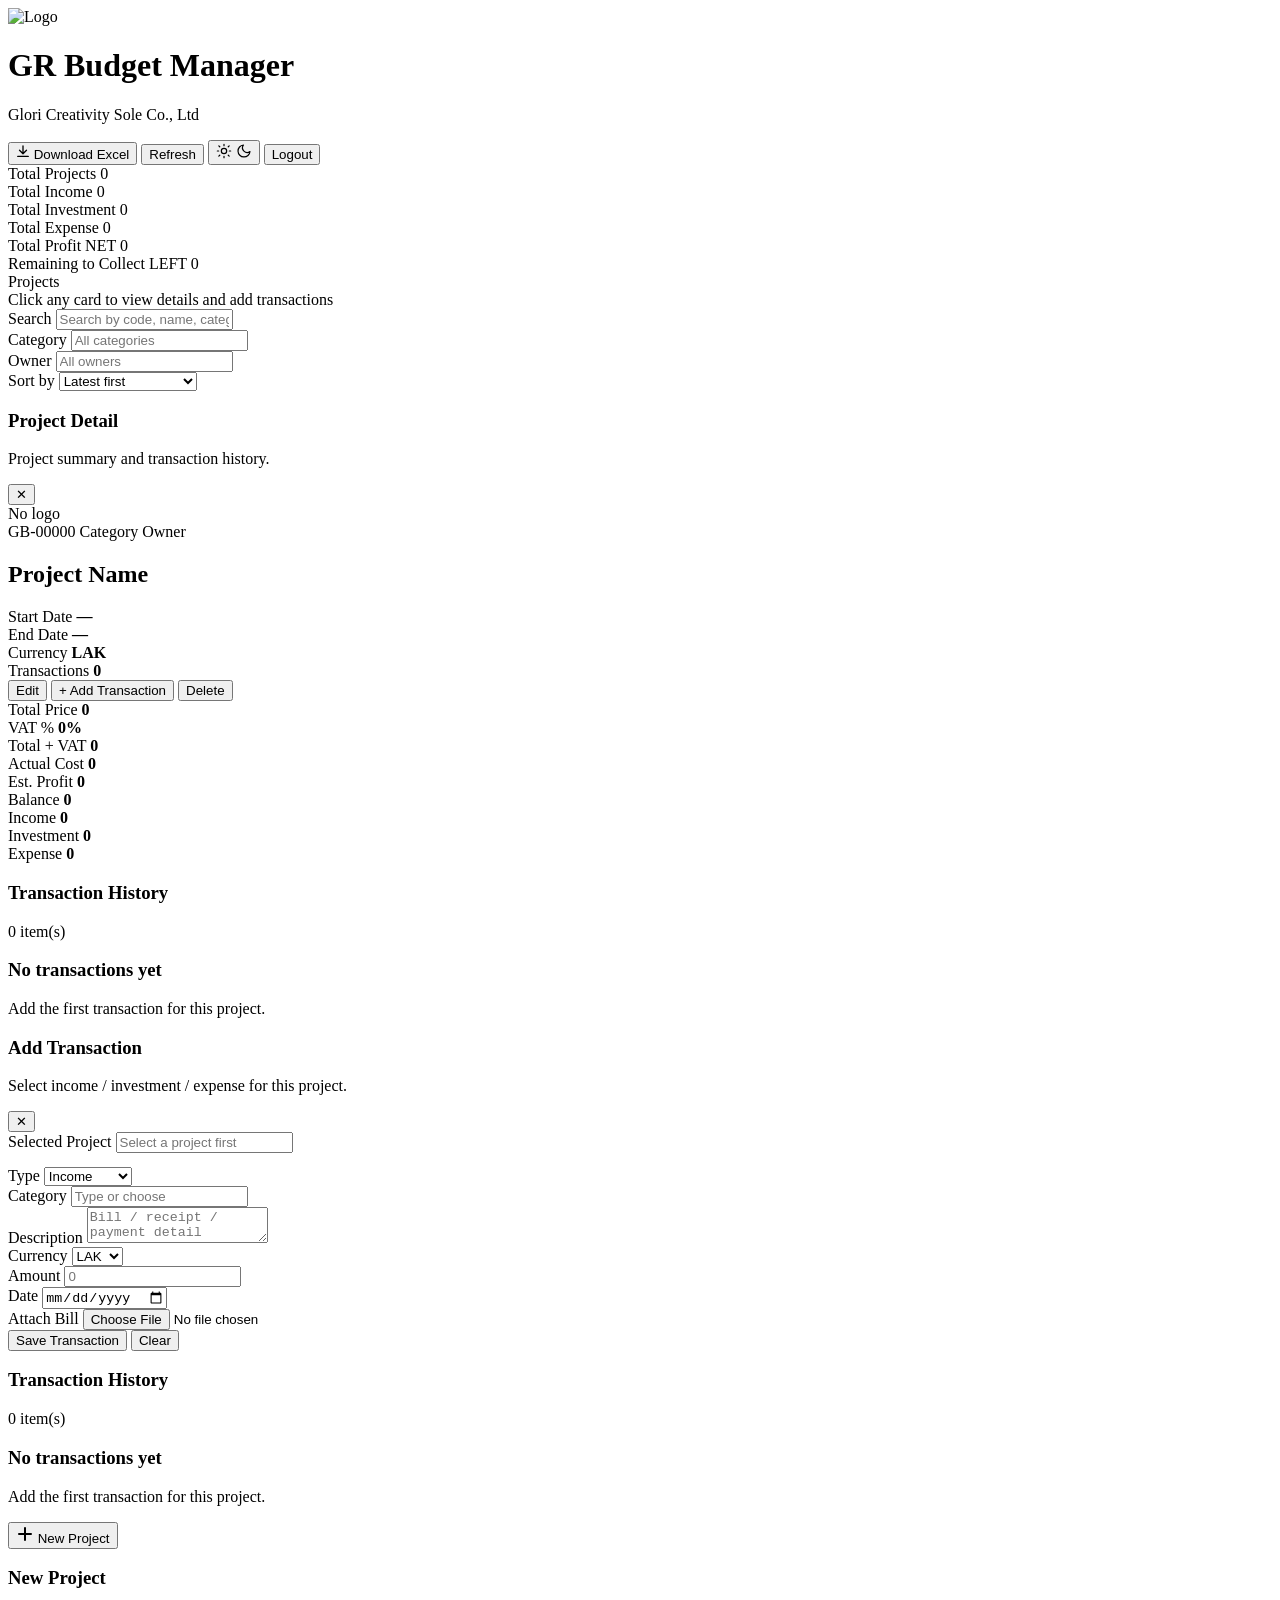
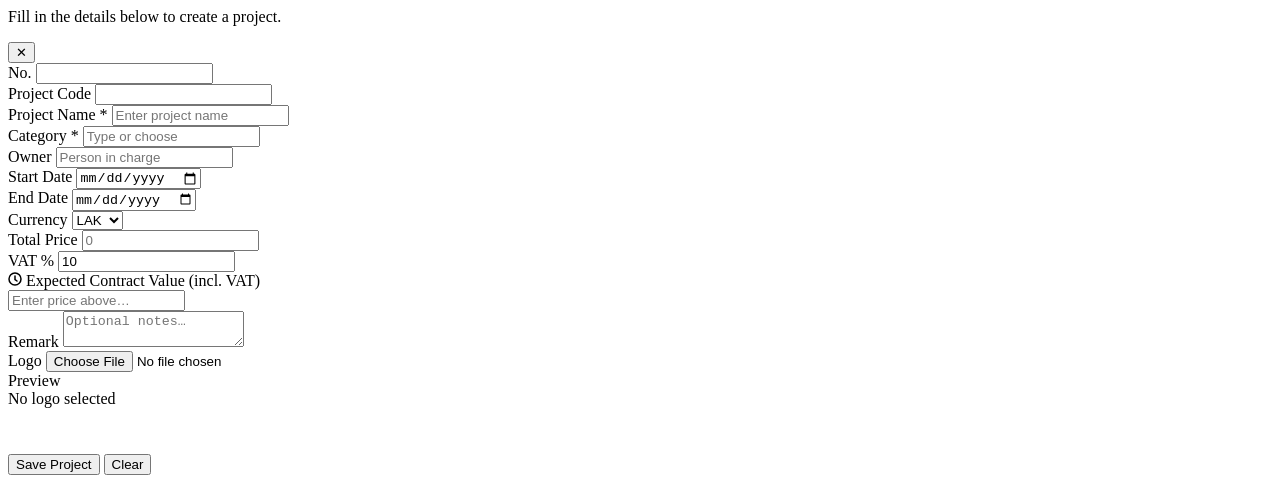
==== commit dee4badc: "Update design + fix function" ====
--- a/public/index.html
+++ b/public/index.html
@@ -3,275 +3,134 @@
 <head>
   <meta charset="UTF-8" />
   <meta name="viewport" content="width=device-width, initial-scale=1.0" />
-  <title>GR Buget Manager</title>
-
+  <title>GR Budget Manager</title>
   <link rel="preconnect" href="https://fonts.googleapis.com" />
   <link rel="preconnect" href="https://fonts.gstatic.com" crossorigin />
-  <link
-    href="https://fonts.googleapis.com/css2?family=Inter:wght@400;500;600;700;800&display=swap"
-    rel="stylesheet"
-  />
+  <link href="https://fonts.googleapis.com/css2?family=Sofia+Sans:wght@300;400;500;600;700;800&display=swap" rel="stylesheet" />
   <link rel="stylesheet" href="/style.css" />
 </head>
 <body>
+
+  <!-- ── TOPBAR ───────────────────────────────────────── -->
   <header class="topbar">
     <div class="container topbar-inner">
       <div class="brand">
         <div class="brand-logo-wrap">
-          <img src="/images/Logo.png" alt="Glori Budget Manager Logo" class="brand-logo" />
+          <img src="/images/Logo.png" alt="Logo" class="brand-logo" />
         </div>
         <div>
-          <h1>GR Buget Manager</h1>
-          <p class="brand-sub">Project first, then add income / investment / expense</p>
-        </div>
-      </div>
-
+          <h1>GR Budget Manager</h1>
+          <p class="brand-sub">Glori Creativity Sole Co., Ltd</p>
+        </div>
+      </div>
       <div class="top-actions">
-        <button class="btn btn-light" id="downloadExcelBtn" type="button">Download Excel</button>
-        <button class="btn btn-light" id="refreshBtn" type="button">Refresh</button>
-        <button class="btn btn-light" id="logoutBtn" type="button">Logout</button>
+        <button class="btn" id="downloadExcelBtn" type="button">
+          <svg width="14" height="14" viewBox="0 0 16 16" fill="none"><path d="M8 1v9M4 6l4 4 4-4M2 13h12" stroke="currentColor" stroke-width="1.5" stroke-linecap="round" stroke-linejoin="round"/></svg>
+          Download Excel
+        </button>
+        <button class="btn btn-ghost" id="refreshBtn" type="button">Refresh</button>
+        <button class="btn btn-ghost theme-toggle" id="themeToggleBtn" type="button" title="Toggle dark mode" aria-label="Toggle dark mode">
+          <svg class="icon-sun" width="16" height="16" viewBox="0 0 24 24" fill="none"><circle cx="12" cy="12" r="4" stroke="currentColor" stroke-width="1.8"/><path d="M12 2v2M12 20v2M4.22 4.22l1.42 1.42M18.36 18.36l1.42 1.42M2 12h2M20 12h2M4.22 19.78l1.42-1.42M18.36 5.64l1.42-1.42" stroke="currentColor" stroke-width="1.8" stroke-linecap="round"/></svg>
+          <svg class="icon-moon" width="16" height="16" viewBox="0 0 24 24" fill="none"><path d="M21 12.79A9 9 0 1 1 11.21 3 7 7 0 0 0 21 12.79z" stroke="currentColor" stroke-width="1.8" stroke-linecap="round" stroke-linejoin="round"/></svg>
+        </button>
+        <button class="btn btn-ghost" id="logoutBtn" type="button">Logout</button>
       </div>
     </div>
   </header>
 
   <main class="page">
     <div class="container">
-      <section class="hero-card card">
-        <div class="hero-copy"> 
-          <p class="eyebrow">Glori Creativity Sole Co.,Ltd</p>
-          <h2>Create each project once, then keep adding transactions under that project.</h2>
-          <p>
-            This version stores project info in the
-            <strong>Projects</strong> sheet and money movement in the
-            <strong>Transactions</strong> sheet.
-          </p>
-        </div>
-
-        <div class="kpi-grid">
-          <div class="kpi-card">
-            <div class="kpi-label">Total Projects</div>
-            <div class="kpi-value" id="kpiProjects">0</div>
-          </div>
-
-          <div class="kpi-card success">
-            <div class="kpi-label">Total Income</div>
-            <div class="kpi-value" id="kpiIncome">0</div>
-          </div>
-
-          <div class="kpi-card investment">
-            <div class="kpi-label">Total Investment</div>
-            <div class="kpi-value" id="kpiInvestment">0</div>
-          </div>
-
-          <div class="kpi-card warn">
-            <div class="kpi-label">Total Expense</div>
-            <div class="kpi-value" id="kpiExpense">0</div>
-          </div>
-        </div>
-      </section>
-
-      <section class="workspace-grid">
-        <aside class="left-column">
-          <div class="card form-card">
-            <div class="section-head">
-              <h3>Project Form</h3>
-              <p>Create a project once. Edit later if needed.</p>
-            </div>
-
-            <form id="projectForm" enctype="multipart/form-data">
-              <input type="hidden" id="editId" name="editId" />
-              <input type="hidden" id="keepLogoPath" name="keepLogoPath" />
-
-              <div class="form-grid">
-                <div class="field">
-                  <label for="projectNo">No.</label>
-                  <input id="projectNo" name="projectNo" type="text" readonly />
-                </div>
-
-                <div class="field">
-                  <label for="projectCode">Project Code</label>
-                  <input id="projectCode" name="projectCode" type="text" readonly />
-                </div>
-
-                <div class="field full">
-                  <label for="projectName">Project Name</label>
-                  <input
-                    id="projectName"
-                    name="projectName"
-                    type="text"
-                    placeholder="Enter project name"
-                    required
-                  />
-                </div>
-
-                <div class="field">
-                  <label for="category">Category</label>
-                  <input
-                    id="category"
-                    name="category"
-                    type="text"
-                    list="projectCategoryList"
-                    placeholder="Type or choose category"
-                    required
-                  />
-                </div>
-
-                <div class="field">
-                  <label for="owner">Owner</label>
-                  <input
-                    id="owner"
-                    name="owner"
-                    type="text"
-                    list="filterOwnerList"
-                    placeholder="Owner / person in charge"
-                  />
-                </div>
-
-                <div class="field">
-                  <label for="startDate">Start Date</label>
-                  <input id="startDate" name="startDate" type="date" />
-                </div>
-
-                <div class="field">
-                  <label for="endDate">End Date</label>
-                  <input id="endDate" name="endDate" type="date" />
-                </div>
-
-                <div class="field">
-                  <label for="contractCurrency">Contract Currency</label>
-                  <select id="contractCurrency" name="contractCurrency">
-                    <option value="LAK">LAK</option>
-                    <option value="THB">THB</option>
-                    <option value="USD">USD</option>
-                    <option value="CNY">CNY</option>
-                  </select>
-                </div>
-
-                <div class="field">
-                  <label for="totalPrice">Total Price</label>
-                  <input
-                    id="totalPrice"
-                    type="text"
-                    inputmode="decimal"
-                    placeholder="0"
-                  />
-                  <input type="hidden" id="totalPriceRaw" name="totalPrice" />
-                </div>
-
-                <div class="field">
-                  <label for="vatPercent">VAT %</label>
-                  <input
-                    id="vatPercent"
-                    name="vatPercent"
-                    type="number"
-                    min="0"
-                    step="0.01"
-                    placeholder="10"
-                    value="10"
-                  />
-                </div>
-
-                <div class="field">
-                  <label for="totalPriceWithVatDisplay">Total Price + VAT</label>
-                  <input
-                    id="totalPriceWithVatDisplay"
-                    type="text"
-                    readonly
-                    placeholder="Auto calculate"
-                  />
-                </div>
-
-                <div class="field full">
-                  <label for="remark">Remark</label>
-                  <textarea
-                    id="remark"
-                    name="remark"
-                    placeholder="Optional remark"
-                  ></textarea>
-                </div>
-
-                <div class="field full">
-                  <label for="companyLogo">Logo</label>
-                  <input id="companyLogo" name="companyLogo" type="file" accept="image/*" />
-                </div>
-
-                <div class="field full">
-                  <label>Logo Preview</label>
-                  <div class="logo-preview empty" id="logoPreview">No logo selected</div>
-                </div>
-              </div>
-
-              <div class="form-actions">
-                <button class="btn btn-primary" id="saveBtn" type="submit">Save Project</button>
-                <button class="btn btn-light" id="resetBtn" type="button">Clear</button>
-              </div>
-            </form>
-          </div>
-        </aside>
-
-        <section class="right-column">
-          <div class="card projects-card">
-            <div class="section-head">
-              <div>
-                <h3>Projects</h3>
-                <p>Click a card to open project detail and add transaction.</p>
-              </div>
-            </div>
-
-            <div class="filter-grid">
-              <div class="field">
-                <label for="searchInput">Search</label>
-                <input
-                  id="searchInput"
-                  type="text"
-                  placeholder="Search by code, name, category, owner"
-                />
-              </div>
-
-              <div class="field">
-                <label for="filterCategory">Category</label>
-                <input
-                  id="filterCategory"
-                  type="text"
-                  list="filterCategoryList"
-                  placeholder="All"
-                />
-              </div>
-
-              <div class="field">
-                <label for="filterOwner">Owner</label>
-                <input
-                  id="filterOwner"
-                  type="text"
-                  list="filterOwnerList"
-                  placeholder="All"
-                />
-              </div>
-
-              <div class="field">
-                <label for="sortBy">Sort</label>
-                <select id="sortBy">
-                  <option value="latest">Latest</option>
-                  <option value="oldest">Oldest</option>
-                  <option value="name">Project Name</option>
-                  <option value="code">Project Code</option>
-                  <option value="profitHigh">Profit High to Low</option>
-                  <option value="profitLow">Profit Low to High</option>
-                </select>
-              </div>
-            </div>
-
-            <div id="projectList" class="cards-grid"></div>
-          </div>
-        </section>
-      </section>
+
+      <!-- ── SUMMARY BAR ───────────────────────────── -->
+      <div class="summary-bar">
+        <div class="summary-item">
+          <span class="summary-label">Total Projects</span>
+          <span class="summary-value" id="kpiProjects">0</span>
+        </div>
+        <div class="summary-item s-income">
+          <span class="summary-label">
+            <span class="summary-dot"></span>Total Income
+          </span>
+          <span class="summary-value" id="kpiIncome">0</span>
+        </div>
+        <div class="summary-item s-investment">
+          <span class="summary-label">
+            <span class="summary-dot"></span>Total Investment
+          </span>
+          <span class="summary-value" id="kpiInvestment">0</span>
+        </div>
+        <div class="summary-item s-expense">
+          <span class="summary-label">
+            <span class="summary-dot"></span>Total Expense
+          </span>
+          <span class="summary-value" id="kpiExpense">0</span>
+        </div>
+        <div class="summary-item s-profit">
+          <span class="summary-label">
+            <span class="summary-dot"></span>Total Profit
+            <span class="profit-badge">NET</span>
+          </span>
+          <span class="summary-value" id="kpiProfit">0</span>
+        </div>
+
+        <div class="summary-item s-contract">
+          <span class="summary-label">
+            <span class="summary-dot"></span>Remaining to Collect
+            <span class="contract-badge">LEFT</span>
+          </span>
+          <span class="summary-value" id="kpiContractValue">0</span>
+          <span class="summary-sub" id="kpiContractSub"></span>
+        </div>
+      </div>
+
+      <!-- ── PROJECTS PANEL ───────────────────────── -->
+      <div class="panel">
+        <div class="panel-header">
+          <div>
+            <div class="panel-title">Projects</div>
+            <div class="panel-sub">Click any card to view details and add transactions</div>
+          </div>
+        </div>
+
+        <div class="panel-body">
+          <!-- Filters -->
+          <div class="filter-row">
+            <div class="field">
+              <label for="searchInput">Search</label>
+              <input id="searchInput" type="text" placeholder="Search by code, name, category, owner…" />
+            </div>
+            <div class="field">
+              <label for="filterCategory">Category</label>
+              <input id="filterCategory" type="text" list="filterCategoryList" placeholder="All categories" />
+            </div>
+            <div class="field">
+              <label for="filterOwner">Owner</label>
+              <input id="filterOwner" type="text" list="filterOwnerList" placeholder="All owners" />
+            </div>
+            <div class="field">
+              <label for="sortBy">Sort by</label>
+              <select id="sortBy">
+                <option value="latest">Latest first</option>
+                <option value="oldest">Oldest first</option>
+                <option value="name">Project Name</option>
+                <option value="code">Project Code</option>
+                <option value="profitHigh">Profit ↓ High to Low</option>
+                <option value="profitLow">Profit ↑ Low to High</option>
+              </select>
+            </div>
+          </div>
+
+          <!-- Cards -->
+          <div id="projectList" class="cards-grid"></div>
+        </div>
+      </div>
+
     </div>
   </main>
 
-  <!-- PROJECT DETAIL MODAL -->
+  <!-- ── PROJECT DETAIL MODAL ─────────────────────────── -->
   <div id="projectModal" class="modal hidden" aria-hidden="true">
     <div class="modal-backdrop" id="projectModalBackdrop"></div>
-
     <div class="modal-dialog modal-lg" role="dialog" aria-modal="true" aria-labelledby="projectModalTitle">
       <div class="modal-header">
         <div>
@@ -283,33 +142,31 @@
 
       <div class="modal-body">
         <div class="project-detail-wrap">
+
           <div class="project-detail-top">
             <div class="project-detail-main">
               <div class="project-detail-logo" id="projectDetailLogoWrap">
-                <div class="logo-preview empty small" id="projectDetailLogo">No logo</div>
+                <div class="logo-preview small" id="projectDetailLogo">No logo</div>
               </div>
-
               <div class="project-detail-info">
                 <div class="project-badges">
                   <span class="badge" id="detailProjectCode">GB-00000</span>
                   <span class="badge soft" id="detailProjectCategory">Category</span>
                   <span class="badge soft" id="detailProjectOwner">Owner</span>
                 </div>
-
                 <h2 id="detailProjectName">Project Name</h2>
-                <p class="muted" id="detailProjectRemark">No remark</p>
-
+                <p class="muted" id="detailProjectRemark" style="font-size:13px;"></p>
                 <div class="detail-meta-grid">
                   <div class="meta-item">
                     <span class="meta-label">Start Date</span>
-                    <strong id="detailStartDate">-</strong>
+                    <strong id="detailStartDate">—</strong>
                   </div>
                   <div class="meta-item">
                     <span class="meta-label">End Date</span>
-                    <strong id="detailEndDate">-</strong>
+                    <strong id="detailEndDate">—</strong>
                   </div>
                   <div class="meta-item">
-                    <span class="meta-label">Contract Currency</span>
+                    <span class="meta-label">Currency</span>
                     <strong id="detailCurrency">LAK</strong>
                   </div>
                   <div class="meta-item">
@@ -319,11 +176,10 @@
                 </div>
               </div>
             </div>
-
             <div class="project-detail-actions">
-              <button class="btn btn-light" type="button" id="editProjectBtn">Edit Project</button>
-              <button class="btn btn-primary" type="button" id="openAddTxFromDetailBtn">Add Transaction</button>
-              <button class="btn btn-danger" type="button" id="deleteProjectBtn">Delete</button>
+              <button class="btn btn-sm" type="button" id="editProjectBtn">Edit</button>
+              <button class="btn btn-sm btn-primary" type="button" id="openAddTxFromDetailBtn">+ Add Transaction</button>
+              <button class="btn btn-sm btn-danger" type="button" id="deleteProjectBtn">Delete</button>
             </div>
           </div>
 
@@ -337,7 +193,7 @@
               <strong id="detailVatPercent">0%</strong>
             </div>
             <div class="finance-box">
-              <span class="meta-label">Total Price + VAT</span>
+              <span class="meta-label">Total + VAT</span>
               <strong id="detailTotalWithVat">0</strong>
             </div>
             <div class="finance-box">
@@ -345,7 +201,7 @@
               <strong id="detailActualCost">0</strong>
             </div>
             <div class="finance-box highlight">
-              <span class="meta-label">Estimated Profit</span>
+              <span class="meta-label">Est. Profit</span>
               <strong id="detailEstimatedProfit">0</strong>
             </div>
             <div class="finance-box">
@@ -374,7 +230,6 @@
               <h3>Transaction History</h3>
               <p id="detailHistoryCount">0 item(s)</p>
             </div>
-
             <div id="projectModalHistory" class="history-list">
               <div class="empty-state small">
                 <h3>No transactions yet</h3>
@@ -382,15 +237,15 @@
               </div>
             </div>
           </div>
+
         </div>
       </div>
     </div>
   </div>
 
-  <!-- TRANSACTION MODAL -->
+  <!-- ── TRANSACTION MODAL ─────────────────────────── -->
   <div id="txModal" class="modal hidden" aria-hidden="true">
     <div class="modal-backdrop" id="txModalBackdrop"></div>
-
     <div class="modal-dialog" role="dialog" aria-modal="true" aria-labelledby="txModalTitle">
       <div class="modal-header">
         <div>
@@ -403,14 +258,9 @@
       <form id="transactionForm" enctype="multipart/form-data">
         <input type="hidden" id="selectedProjectId" name="projectId" />
 
-        <div class="field full">
+        <div class="field full" style="margin-bottom:14px;">
           <label for="selectedProjectText">Selected Project</label>
-          <input
-            id="selectedProjectText"
-            type="text"
-            readonly
-            placeholder="Select a project first"
-          />
+          <input id="selectedProjectText" type="text" readonly placeholder="Select a project first" />
         </div>
 
         <div class="form-grid">
@@ -422,28 +272,14 @@
               <option value="expense">Expense</option>
             </select>
           </div>
-
           <div class="field">
             <label for="txCategory">Category</label>
-            <input
-              id="txCategory"
-              name="category"
-              type="text"
-              list="txCategoryList"
-              placeholder="Type or choose category"
-              required
-            />
-          </div>
-
+            <input id="txCategory" name="category" type="text" list="txCategoryList" placeholder="Type or choose" required />
+          </div>
           <div class="field full">
             <label for="txDescription">Description</label>
-            <textarea
-              id="txDescription"
-              name="description"
-              placeholder="Bill / receipt / payment detail"
-            ></textarea>
-          </div>
-
+            <textarea id="txDescription" name="description" placeholder="Bill / receipt / payment detail"></textarea>
+          </div>
           <div class="field">
             <label for="txCurrency">Currency</label>
             <select id="txCurrency" name="currency" required>
@@ -453,33 +289,24 @@
               <option value="CNY">CNY</option>
             </select>
           </div>
-
           <div class="field">
             <label for="txAmount">Amount</label>
-            <input
-              id="txAmount"
-              type="text"
-              inputmode="decimal"
-              placeholder="0"
-              required
-            />
+            <input id="txAmount" type="text" inputmode="decimal" placeholder="0" required />
             <input type="hidden" name="amount" id="txAmountRaw" />
           </div>
-
           <div class="field">
             <label for="txDate">Date</label>
             <input id="txDate" name="date" type="date" required />
           </div>
-
           <div class="field">
-            <label for="billFile">Upload Bill</label>
+            <label for="billFile">Attach Bill</label>
             <input id="billFile" name="billFile" type="file" />
           </div>
         </div>
 
         <div class="form-actions">
-          <button class="btn btn-primary" id="addTxBtn" type="submit">Add Transaction</button>
-          <button class="btn btn-light" id="clearTxBtn" type="button">Clear</button>
+          <button class="btn btn-primary" id="addTxBtn" type="submit">Save Transaction</button>
+          <button class="btn" id="clearTxBtn" type="button">Clear</button>
         </div>
 
         <div class="modal-history-wrap">
@@ -487,7 +314,6 @@
             <h3>Transaction History</h3>
             <p id="txHistoryCount">0 item(s)</p>
           </div>
-
           <div id="txModalHistory" class="history-list">
             <div class="empty-state small">
               <h3>No transactions yet</h3>
@@ -499,20 +325,244 @@
     </div>
   </div>
 
-  <datalist id="projectCategoryList">
-    <option value="Administrative expenses"></option>
-  </datalist>
-
-  <datalist id="txCategoryList">
-    <option value="Administrative expenses"></option>
-  </datalist>
-
-  <datalist id="filterCategoryList">
-    <option value="Administrative expenses"></option>
-  </datalist>
-
+  <!-- Datalists -->
+  <datalist id="projectCategoryList"><option value="Administrative expenses"></option></datalist>
+  <datalist id="txCategoryList"><option value="Administrative expenses"></option></datalist>
+  <datalist id="filterCategoryList"><option value="Administrative expenses"></option></datalist>
   <datalist id="filterOwnerList"></datalist>
 
+  <!-- ── FAB ──────────────────────────────────────── -->
+  <button class="fab-add-project" id="fabAddProject" title="New Project" aria-label="Add New Project">
+    <svg width="18" height="18" viewBox="0 0 18 18" fill="none">
+      <path d="M9 3v12M3 9h12" stroke="currentColor" stroke-width="2" stroke-linecap="round"/>
+    </svg>
+    <span>New Project</span>
+  </button>
+
+  <!-- ── PROJECT FORM DRAWER ──────────────────────── -->
+  <div id="projectFormDrawer" class="drawer hidden" aria-hidden="true">
+    <div class="drawer-backdrop" id="drawerBackdrop"></div>
+    <div class="drawer-panel" role="dialog" aria-modal="true" aria-labelledby="drawerTitle">
+      <div class="drawer-header">
+        <div>
+          <h3 id="drawerTitle">New Project</h3>
+          <p>Fill in the details below to create a project.</p>
+        </div>
+        <button type="button" class="modal-close" id="closeDrawer" aria-label="Close">✕</button>
+      </div>
+
+      <div class="drawer-body">
+        <form id="projectForm" enctype="multipart/form-data">
+          <input type="hidden" id="editId" name="editId" />
+          <input type="hidden" id="keepLogoPath" name="keepLogoPath" />
+
+          <div class="form-grid">
+            <div class="field">
+              <label for="projectNo">No.</label>
+              <input id="projectNo" name="projectNo" type="text" readonly />
+            </div>
+            <div class="field">
+              <label for="projectCode">Project Code</label>
+              <input id="projectCode" name="projectCode" type="text" readonly />
+            </div>
+            <div class="field full">
+              <label for="projectName">Project Name <span style="color:var(--expense)">*</span></label>
+              <input id="projectName" name="projectName" type="text" placeholder="Enter project name" required />
+            </div>
+            <div class="field">
+              <label for="category">Category <span style="color:var(--expense)">*</span></label>
+              <input id="category" name="category" type="text" list="projectCategoryList" placeholder="Type or choose" required />
+            </div>
+            <div class="field">
+              <label for="owner">Owner</label>
+              <input id="owner" name="owner" type="text" list="filterOwnerList" placeholder="Person in charge" />
+            </div>
+            <div class="field">
+              <label for="startDate">Start Date</label>
+              <input id="startDate" name="startDate" type="date" />
+            </div>
+            <div class="field">
+              <label for="endDate">End Date</label>
+              <input id="endDate" name="endDate" type="date" />
+            </div>
+            <div class="field">
+              <label for="contractCurrency">Currency</label>
+              <select id="contractCurrency" name="contractCurrency">
+                <option value="LAK">LAK</option>
+                <option value="THB">THB</option>
+                <option value="USD">USD</option>
+                <option value="CNY">CNY</option>
+              </select>
+            </div>
+            <div class="field">
+              <label for="totalPrice">Total Price</label>
+              <input id="totalPrice" type="text" inputmode="decimal" placeholder="0" />
+              <input type="hidden" id="totalPriceRaw" name="totalPrice" />
+            </div>
+            <div class="field">
+              <label for="vatPercent">VAT %</label>
+              <input id="vatPercent" name="vatPercent" type="number" min="0" step="0.01" value="10" />
+            </div>
+
+            <!-- Expected Revenue Summary -->
+            <div class="field full">
+              <div class="contract-summary">
+                <div class="contract-summary-label">
+                  <svg width="14" height="14" viewBox="0 0 14 14" fill="none"><circle cx="7" cy="7" r="6" stroke="currentColor" stroke-width="1.5"/><path d="M7 4v3.5l2 1.5" stroke="currentColor" stroke-width="1.5" stroke-linecap="round"/></svg>
+                  Expected Contract Value (incl. VAT)
+                </div>
+                <div class="contract-summary-value">
+                  <input id="totalPriceWithVatDisplay" type="text" readonly placeholder="Enter price above…" />
+                </div>
+              </div>
+            </div>
+            <div class="field full">
+              <label for="remark">Remark</label>
+              <textarea id="remark" name="remark" placeholder="Optional notes…"></textarea>
+            </div>
+            <div class="field full">
+              <label for="companyLogo">Logo</label>
+              <input id="companyLogo" name="companyLogo" type="file" accept="image/*" />
+            </div>
+            <div class="field full">
+              <label>Preview</label>
+              <div class="logo-preview" id="logoPreview" style="min-height:64px;">No logo selected</div>
+            </div>
+          </div>
+
+          <div class="form-actions">
+            <button class="btn btn-primary" id="saveBtn" type="submit">Save Project</button>
+            <button class="btn" id="resetBtn" type="button">Clear</button>
+          </div>
+        </form>
+      </div>
+    </div>
+  </div>
+
+  <script>
+    // ── DARK MODE TOGGLE ──────────────────────────────
+    const themeBtn = document.getElementById('themeToggleBtn');
+    const prefersDark = window.matchMedia('(prefers-color-scheme: dark)').matches;
+    const saved = localStorage.getItem('theme');
+
+    function applyTheme(dark) {
+      document.body.classList.toggle('dark', dark);
+      localStorage.setItem('theme', dark ? 'dark' : 'light');
+    }
+
+    // Apply on load
+    applyTheme(saved === 'dark' || (!saved && prefersDark));
+
+    themeBtn?.addEventListener('click', () => {
+      applyTheme(!document.body.classList.contains('dark'));
+    });
+  </script>
+
+  <script>
+    // Watch profit KPI and toggle green/red on the card
+    const profitObserver = new MutationObserver(() => {
+      const val = document.getElementById('kpiProfit');
+      const card = document.querySelector('.summary-item.s-profit');
+      if (!val || !card) return;
+      const num = parseFloat(String(val.textContent).replace(/,/g, ''));
+      card.classList.toggle('profit-negative', num < 0);
+    });
+    window.addEventListener('DOMContentLoaded', () => {
+      const el = document.getElementById('kpiProfit');
+      if (el) profitObserver.observe(el, { childList: true, characterData: true, subtree: true });
+    });
+  </script>
+
+  <script>
+    const fab = document.getElementById('fabAddProject');
+    const drawer = document.getElementById('projectFormDrawer');
+    const drawerBackdrop = document.getElementById('drawerBackdrop');
+    const closeDrawerBtn = document.getElementById('closeDrawer');
+
+    function openDrawer() {
+      drawer.classList.remove('hidden');
+      drawer.setAttribute('aria-hidden', 'false');
+      document.body.classList.add('modal-open');
+    }
+    function closeDrawerFn() {
+      drawer.classList.add('hidden');
+      drawer.setAttribute('aria-hidden', 'true');
+      document.body.classList.remove('modal-open');
+    }
+
+    fab.addEventListener('click', openDrawer);
+    closeDrawerBtn.addEventListener('click', closeDrawerFn);
+    drawerBackdrop.addEventListener('click', closeDrawerFn);
+    window.openProjectDrawer = openDrawer;
+    window.closeProjectDrawer = closeDrawerFn;
+    document.addEventListener('keydown', (e) => {
+      if (e.key === 'Escape' && !drawer.classList.contains('hidden')) closeDrawerFn();
+    });
+  </script>
+
   <script src="/script.js"></script>
+
+  <script>
+    // Patch updateKPIs to also update Contract Value (total price + VAT across all projects)
+    const _origUpdateKPIs = window.updateKPIs;
+    if (typeof updateKPIs === 'function') {
+      window.updateKPIs = function(projects) {
+        _origUpdateKPIs(projects);
+        updateContractKPI(projects);
+      };
+    }
+
+    function updateContractKPI(projects) {
+      const el = document.getElementById('kpiContractValue');
+      const subEl = document.getElementById('kpiContractSub');
+      const card = el ? el.closest('.summary-item') : null;
+      if (!el || !Array.isArray(projects)) return;
+
+      const fmt = (n) => new Intl.NumberFormat('en-US', { maximumFractionDigits: 0 }).format(n);
+
+      let totalContract = 0;
+      let totalIncome = 0;
+
+      projects.forEach(p => {
+        const price = parseFloat(String(p.totalPrice || 0).replace(/,/g, '')) || 0;
+        const vat = parseFloat(String(p.vatPercent || 0).replace(/,/g, '')) || 0;
+        totalContract += price + (price * vat / 100);
+
+        const txs = Array.isArray(p.transactions) ? p.transactions : [];
+        txs.forEach(tx => {
+          if (tx.type === 'income') {
+            totalIncome += parseFloat(String(tx.amount || 0).replace(/,/g, '')) || 0;
+          }
+        });
+      });
+
+      // Also read from the KPI if transactions not embedded
+      if (totalIncome === 0) {
+        const incomeEl = document.getElementById('kpiIncome');
+        if (incomeEl) totalIncome = parseFloat(String(incomeEl.textContent).replace(/,/g, '')) || 0;
+      }
+
+      const remaining = totalContract - totalIncome;
+      el.textContent = fmt(Math.abs(remaining));
+
+      if (subEl) {
+        subEl.textContent = `Contract: ${fmt(totalContract)} − Received: ${fmt(totalIncome)}`;
+      }
+
+      // Color: green if still owed money, red if over-collected
+      if (card) {
+        card.classList.toggle('contract-overcollected', remaining < 0);
+      }
+    }
+
+    // Also hook via MutationObserver on kpiProjects as a fallback trigger
+    const contractObs = new MutationObserver(() => {
+      if (typeof allProjects !== 'undefined') updateContractKPI(allProjects);
+    });
+    window.addEventListener('DOMContentLoaded', () => {
+      const el = document.getElementById('kpiProjects');
+      if (el) contractObs.observe(el, { childList: true, characterData: true, subtree: true });
+    });
+  </script>
 </body>
-</html>
+</html>
